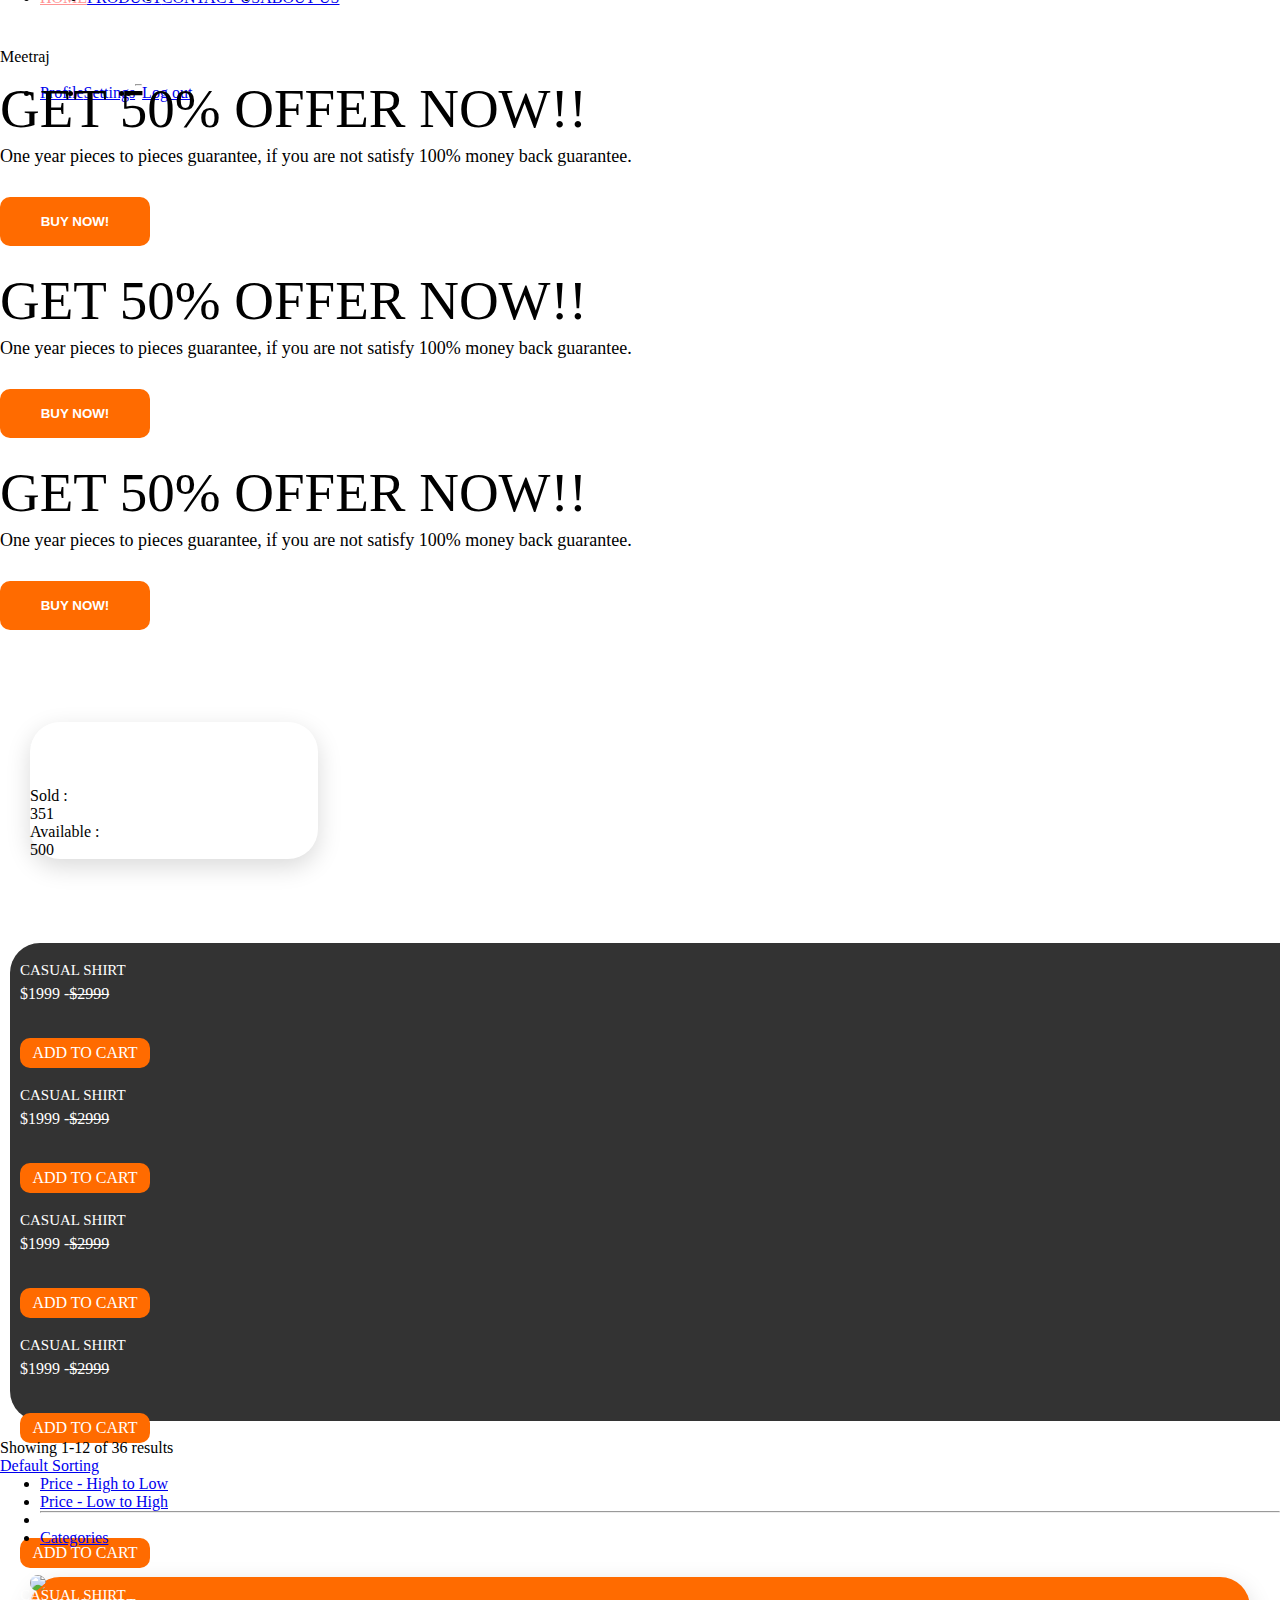
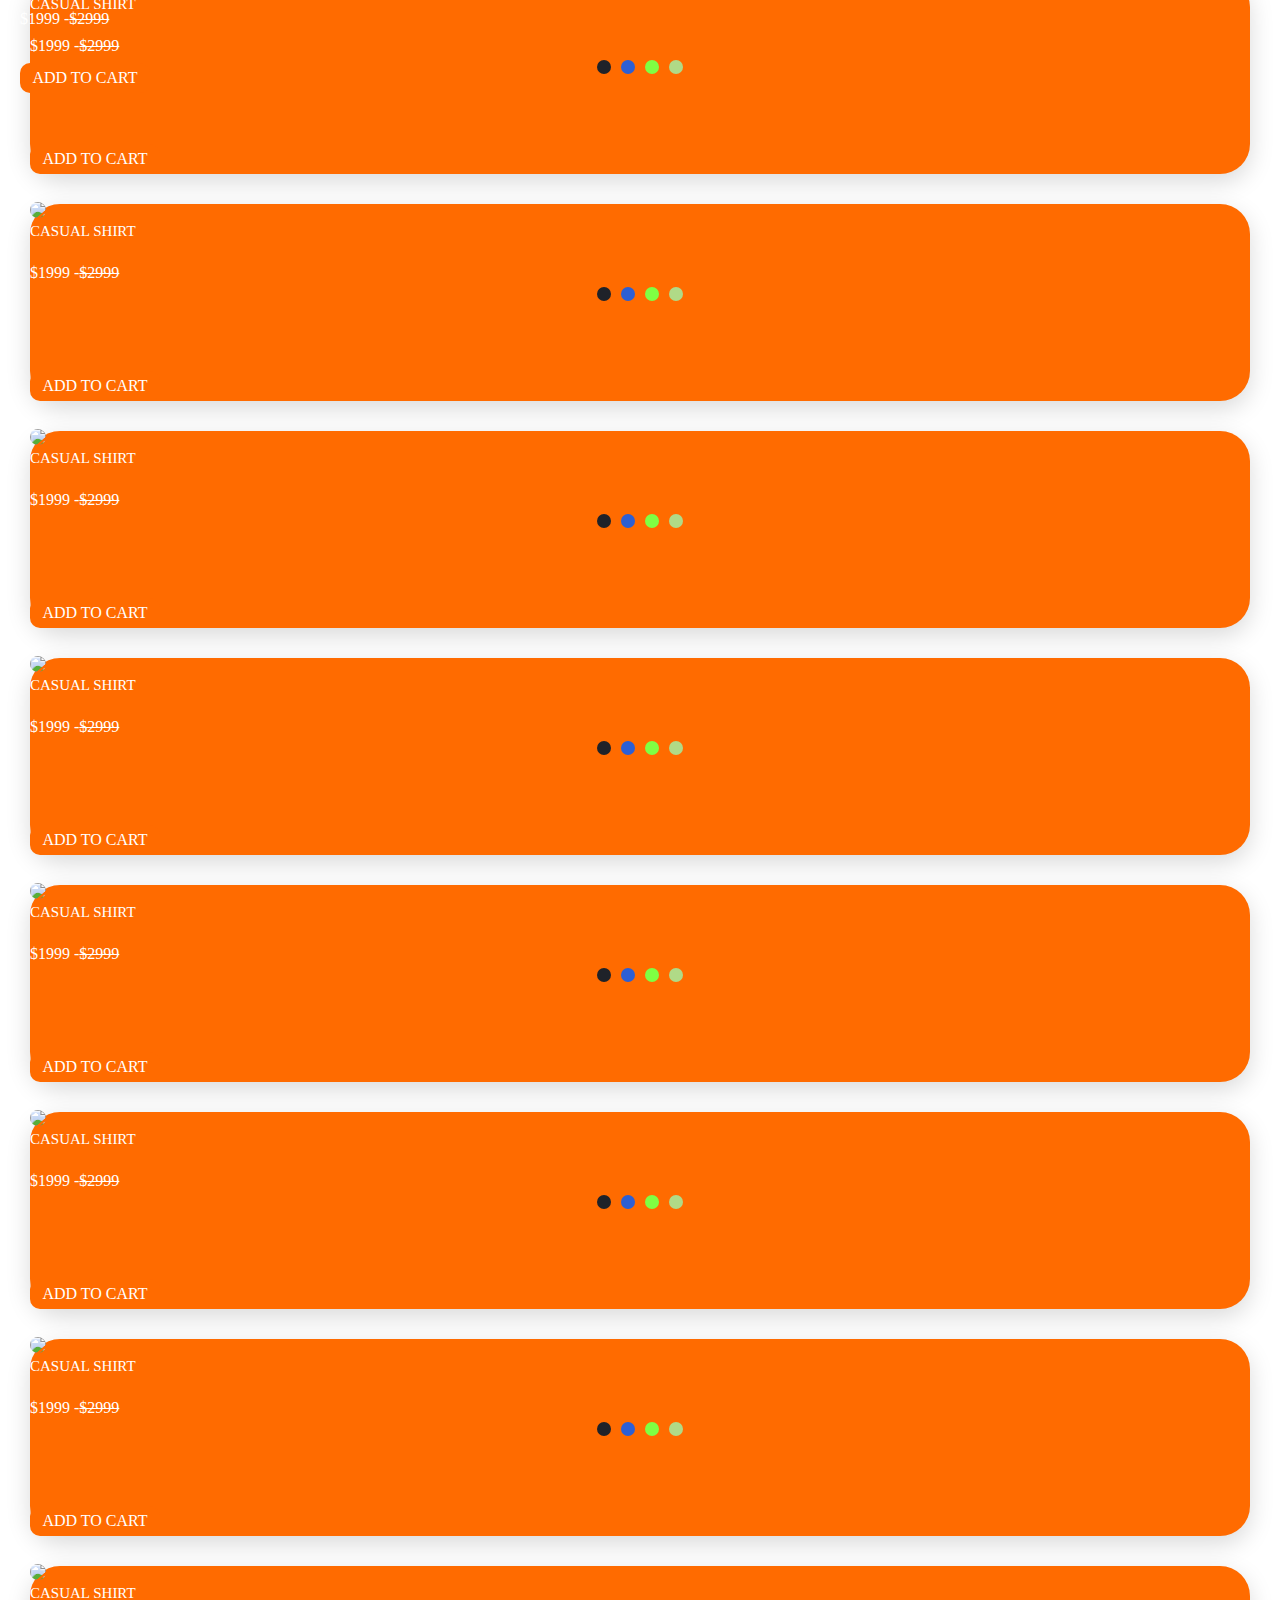
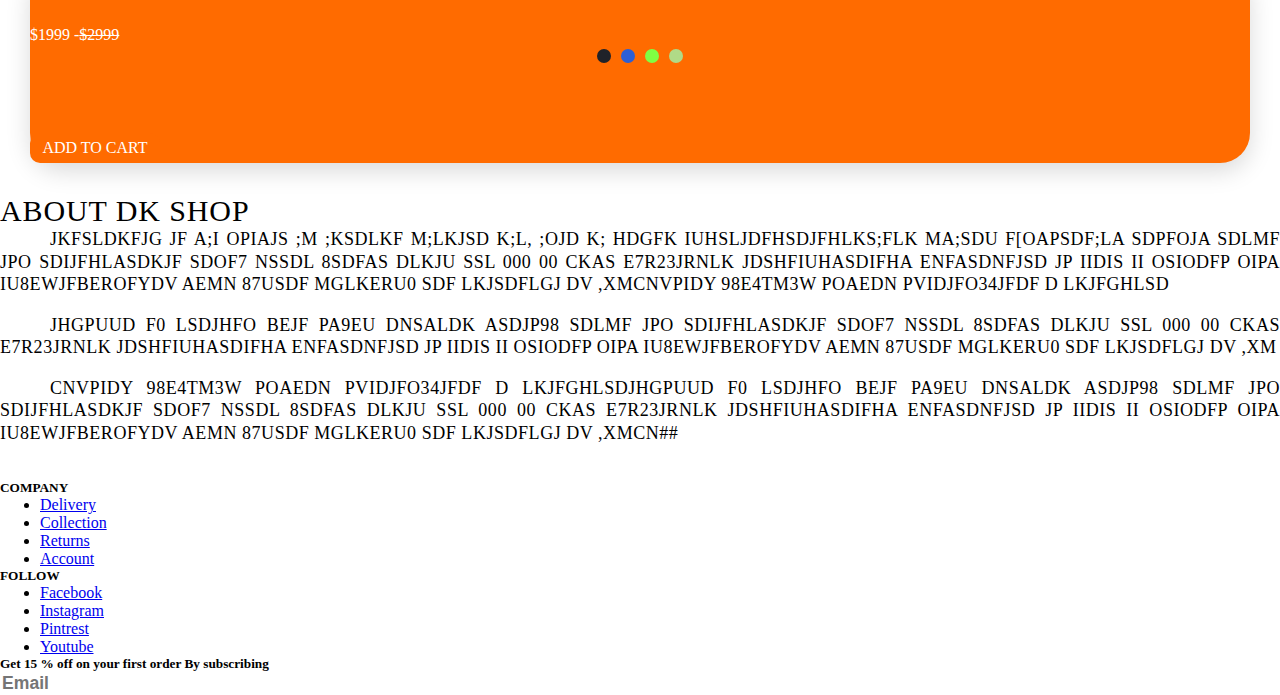
==== index.html @ bd164afa "figma-project-1" ====
<!DOCTYPE html>
<html lang="en">

<head>
    <meta charset="UTF-8">
    <meta http-equiv="X-UA-Compatible" content="IE=edge">
    <meta name="viewport" content="width=W, initial-scale=1.0">
    <title>Welcome</title>
    <link rel="stylesheet" href="style.css" />
    <link href="https://cdn.jsdelivr.net/npm/bootstrap@5.2.0-beta1/dist/css/bootstrap.min.css" rel="stylesheet"
        integrity="sha384-0evHe/X+R7YkIZDRvuzKMRqM+OrBnVFBL6DOitfPri4tjfHxaWutUpFmBp4vmVor" crossorigin="anonymous">
</head>

<body>

    <div class="p-1">
        <div class="container">
            <nav class="navbar navbar-expand-lg m-5 bg-transparent">
                <div class="container-fluid">
                    <button class="navbar-toggler" type="button" data-bs-toggle="collapse"
                        data-bs-target="#navbarTogglerDemo03" aria-controls="navbarTogglerDemo03" aria-expanded="false"
                        aria-label="Toggle navigation">
                        <span class="navbar-toggler-icon"></span>
                    </button>

                    <div class="collapse navbar-collapse" id="navbarTogglerDemo03">
                        <ul class="navbar-nav me-auto mb-2 mb-lg-0">
                            <li class="nav-item active">
                                <a class="nav-link active" aria-current="page" href="#">HOME</a>
                            </li>
                            <li class="nav-item">
                                <a class="nav-link" href="#">PRODUCT</a>
                            </li>
                            <li class="nav-item">
                                <a class="nav-link" href="#">CONTACT US</a>
                            </li>

                            <li class="nav-item">
                                <a class="nav-link" href="#">ABOUT US</a>
                            </li>
                        </ul>
                    </div>
                    <a class="navbar-brand me-5" href="#">
                        <img src="/2/img/logo.svg" class="img-fluid" alt="">
                    </a>
                    <div class="collapse navbar-collapse ms-5 me-5" id="navbarTogglerDemo03">
                        <form class="d-flex form-control bg-transparent border-0" role="search">
                            <div class="d-flex bg-white search-form">
                                <img src="/2/img/search_small.svg" class="d-flex img-fluid ms-2 mt-2" alt="">
                                <input class="border-0 " type="search" aria-label="Search">
                                <img src="/2/img/|.svg" class="d-flex" alt="">
                                <img src="/2/img/shopping-bag.svg" class="d-flex ms-2 img-fluid" alt="">
                                <img src="/2/img/cart_badge.svg" class="d-flex mb-3 img-fluid" alt="">
                            </div>
                        </form>
                    </div>

                    <div class="user_profile ms-5 me-5 d-flex">
                        Meetraj
                        <li class="nav-item dropdown d-flex">
                            <img src="/2/img/profile_icon.svg" class="nav-link dropdown-toggle ms-3 img-fluid" href="#"
                                id="navbarDropdown" role="button" data-bs-toggle="dropdown" aria-expanded="false"
                                alt="">
                            <ul class="dropdown-menu" aria-labelledby="navbarDropdown">
                                <li><a class="dropdown-item bg-transparent " href="#">Profile</a></li>
                                <li><a class="dropdown-item bg-transparent" href="#">Settings</a></li>
                                <li>
                                    <hr class="dropdown-divider ">
                                </li>
                                <li><a class="dropdown-item bg-transparent" href="#">Log out</a></li>
                            </ul>
                        </li>

                    </div>
                </div>
            </nav>

            <div class="row mb-2 m-5">
                <div id="carouselExampleControls" class="carousel slide" data-ride="carousel">
                    <div class="carousel-inner">
                        <div class="carousel-item active">

                            <div class="row mb-2 m-5">
                                <div class="col-md-6 mt-5">
                                    <div class="row g-0  overflow-hidden flex-md-row mb-4 h-md-250 position-relative">
                                        <div class="col p-4 d-flex flex-column position-static">
                                            <h1 class="mb-0 hero-h1">Get 50% Offer Now!!</h1>
                                            <p class="hero-p">One year pieces to pieces guarantee, if you are not
                                                satisfy
                                                100%
                                                money back
                                                guarantee.</p>
                                            <button class="btnBN">
                                                BUY NOW!
                                            </button>
                                        </div>
                                    </div>
                                </div>
                                <div class="col-md-6 ">
                                    <div class="row g-0 overflow-hidden flex-md-row mb-4 h-md-250 position-relative">
                                        <div class="col p-4 d-flex flex-column position-static">
                                            <div class="hero-image">
                                                <img src="/2/img/PngItem_1.svg" class="img-fluid" alt="">
                                            </div>
                                        </div>
                                    </div>
                                </div>
                            </div>
                        </div>
                        <div class="carousel-item">
                            <div class="row mb-2 m-5">
                                <div class="col-md-6 mt-5">
                                    <div class="row g-0  overflow-hidden flex-md-row mb-4 h-md-250 position-relative">
                                        <div class="col p-4 d-flex flex-column position-static">
                                            <h1 class="mb-0 hero-h1">Get 50% Offer Now!!</h1>
                                            <p class="hero-p">One year pieces to pieces guarantee, if you are not
                                                satisfy
                                                100%
                                                money back
                                                guarantee.</p>
                                            <button class="btnBN">
                                                BUY NOW!
                                            </button>
                                        </div>
                                    </div>
                                </div>
                                <div class="col-md-6 ">
                                    <div class="row g-0 overflow-hidden flex-md-row mb-4 h-md-250 position-relative">
                                        <div class="col p-4 d-flex flex-column position-static">
                                            <div class="hero-image">
                                                <img src="/2/img/PngItem_1.svg" class="img-fluid" alt="">
                                            </div>
                                        </div>
                                    </div>
                                </div>
                            </div>
                        </div>
                        <div class="carousel-item">
                            <div class="row mb-2 m-5">
                                <div class="col-md-6 mt-5">
                                    <div class="row g-0  overflow-hidden flex-md-row mb-4 h-md-250 position-relative">
                                        <div class="col p-4 d-flex flex-column position-static">
                                            <h1 class="mb-0 hero-h1">Get 50% Offer Now!!</h1>
                                            <p class="hero-p">One year pieces to pieces guarantee, if you are not
                                                satisfy
                                                100%
                                                money back
                                                guarantee.</p>
                                            <button class="btnBN">
                                                BUY NOW!
                                            </button>
                                        </div>
                                    </div>
                                </div>
                                <div class="col-md-6 ">
                                    <div class="row g-0 overflow-hidden flex-md-row mb-4 h-md-250 position-relative">
                                        <div class="col p-4 d-flex flex-column position-static">
                                            <div class="hero-image">
                                                <img src="/2/img/PngItem_1.svg" class="img-fluid" alt="">
                                            </div>
                                        </div>
                                    </div>
                                </div>
                            </div>
                        </div>
                    </div>
                    <a class="carousel-control-prev" href="#carouselExampleControls" role="button" data-slide="prev">
                        <div class="hero-image carousel-control-prev">
                            <img src="/2/img/<.svg" alt="">
                        </div>
                    </a>
                    <a class="carousel-control-next" href="#carouselExampleControls" role="button" data-slide="next">
                        <div class="hero-image carousel-control-next">
                            <img src="/2/img/>.jpg" alt="">
                        </div>
                    </a>
                </div>
            </div>
        </div>

    </div>
    <div class="p-2">
        <div class="container">

            <div class="row mb-2 m-5">

                <div class="col-md-4 mt-5">
                    <div class="card border-0 rounded-5 sales-box" style="width: 18rem;">
                        <img src="/2/img/mask.png" class="card-img-top" alt="">
                        <div class="card-body  d-flex flex-column position-static d-flex align-items-center ">
                            <h6 class="mb-0 cs-h6 mt-2 text-black">MASKS</h6>
                            <p class="cs-p text-black">$1999 - <s> $2999</s></p>
                            <div class=" d-flex">
                                <p class="text-muted">Sold : </p>
                                <p class=" me-3">351</p>
                                <p class="text-muted ms-5">Available : </p>
                                <p>500</p>
                            </div>
                            <div class="progress w-100 ">
                                <div class="progress-bar w-75" role="progressbar" aria-valuenow="351" aria-valuemin="0"
                                    aria-valuemax="500" style="width:10%; background-color:#FF6B00 !important;"></div>
                            </div>
                        </div>
                    </div>
                </div>

                <div class="col-md-8 mt-5">
                    <div id="carouselExampleControls2" class="carousel slide" data-ride="carousel">

                        <div class="row mb-2">
                            <div class="col-md-10 col-sm-3">
                                <img src="/2/img/featured.svg" class="img-fluid mt-3" alt="">
                            </div>
                            <div class="col-md-1 col-sm-1">
                                <a href="#carouselExampleControls2" role="button" data-slide="prev">
                                    <img src="/2/img/<1.svg" alt="">
                                </a>
                            </div>
                            <div class="col-md-1 col-sm-1">
                                <a href="#carouselExampleControls2" role="button" data-slide="next">
                                    <img src="/2/img/>1.svg" alt="">
                                </a>
                            </div>
                        </div>
                        <div class="carousel-inner carousel-2">
                            <div class="carousel-item">
                                <div class="row mb-2 ms-1">
                                    <div class="col-md-4">
                                        <div
                                            class="row g-0  overflow-hidden flex-md-row mb-4 h-md-250 position-relative">
                                            <div
                                                class="col p-4 d-flex flex-column position-static d-flex align-items-center">
                                                <div>
                                                    <img src="/2/img/cs-1.png" class="img-fluid" alt="">

                                                </div>
                                                <i class="far fa-heart"></i>
                                                <h6 class="mb-0 cs-h6 mt-2">Casual Shirt</h6>
                                                <p class="cs-p d-flex">$1999 - <s> $2999</s></p>
                                                <button class="btnAddToCart m-0">
                                                    ADD TO CART
                                                </button>
                                            </div>
                                        </div>
                                    </div>
                                    <div class="col-md-4">
                                        <div
                                            class="row g-0  overflow-hidden flex-md-row mb-4 h-md-250 position-relative">
                                            <div
                                                class="col p-4 d-flex flex-column position-static d-flex align-items-center">
                                                <img src="/2/img/cs-2.png" class="img-fluid" alt="">
                                                <h6 class="mb-0 cs-h6 mt-2">Casual Shirt</h6>
                                                <p class="cs-p d-flex">$1999 - <s> $2999</s></p>
                                                <button class="btnAddToCart m-0">
                                                    ADD TO CART
                                                </button>
                                            </div>
                                        </div>
                                    </div>
                                    <div class="col-md-4">
                                        <div
                                            class="row g-0  overflow-hidden flex-md-row mb-4 h-md-250 position-relative">
                                            <div
                                                class="col p-4 d-flex flex-column position-static d-flex align-items-center">
                                                <img src="/2/img/cs-3.png" class="img-fluid" alt="">
                                                <h6 class="mb-0 cs-h6 mt-2">Casual Shirt</h6>
                                                <p class="cs-p d-flex">$1999 - <s> $2999</s></p>
                                                <button class="btnAddToCart m-0">
                                                    ADD TO CART
                                                </button>
                                            </div>
                                        </div>
                                    </div>
                                </div>
                            </div>
                            <div class="carousel-item active">
                                <div class="row mb-2 ms-1">
                                    <div class="col-md-4">
                                        <div
                                            class="row g-0  overflow-hidden flex-md-row mb-4 h-md-250 position-relative">
                                            <div
                                                class="col p-4 d-flex flex-column position-static d-flex align-items-center">
                                                <img src="/2/img/cs-1.png" class="img-fluid" alt="">
                                                <h6 class="mb-0 cs-h6 mt-2">Casual Shirt</h6>
                                                <p class="cs-p d-flex">$1999 - <s> $2999</s></p>
                                                <button class="btnAddToCart m-0">
                                                    ADD TO CART
                                                </button>
                                            </div>
                                        </div>
                                    </div>
                                    <div class="col-md-4">
                                        <div
                                            class="row g-0  overflow-hidden flex-md-row mb-4 h-md-250 position-relative">
                                            <div
                                                class="col p-4 d-flex flex-column position-static d-flex align-items-center">
                                                <img src="/2/img/cs-2.png" class="img-fluid" alt="">
                                                <h6 class="mb-0 cs-h6 mt-2">Casual Shirt</h6>
                                                <p class="cs-p d-flex">$1999 - <s> $2999</s></p>
                                                <button class="btnAddToCart m-0">
                                                    ADD TO CART
                                                </button>
                                            </div>
                                        </div>
                                    </div>
                                    <div class="col-md-4">
                                        <div
                                            class="row g-0  overflow-hidden flex-md-row mb-4 h-md-250 position-relative">
                                            <div
                                                class="col p-4 d-flex flex-column position-static d-flex align-items-center">
                                                <img src="/2/img/cs-3.png" class="img-fluid" alt="">
                                                <h6 class="mb-0 cs-h6 mt-2">Casual Shirt</h6>
                                                <p class="cs-p d-flex">$1999 - <s> $2999</s></p>
                                                <button class="btnAddToCart m-0">
                                                    ADD TO CART
                                                </button>
                                            </div>
                                        </div>
                                    </div>
                                </div>
                            </div>
                        </div>
                    </div>
                </div>
            </div>
        </div>

    </div>
    <div class="p-3">
        <div class="container">
            <div class="row mb-2 ">
                <div class="col-md-6 mt-5 d-flex justify-content-end">
                    <img src="/2/img/Shop.svg" class="img-fluid" alt="">
                </div>
                <div class="col-md-3 mt-5 d-flex justify-content-end">
                    Showing 1-12 of 36 results
                </div>
                <div class="col-md-3 mt-5 d-flex justify-content-end">
                    <li class="nav-item dropdown d-flex">
                        <a class="nav-link dropdown-toggle ms-3" href="#" id="navbarDropdown" role="button"
                            data-bs-toggle="dropdown" aria-expanded="false">Default Sorting</a>
                        <ul class="dropdown-menu" aria-labelledby="navbarDropdown">
                            <li><a class="dropdown-item bg-transparent " href="#">Price - High to Low</a></li>
                            <li><a class="dropdown-item bg-transparent" href="#">Price - Low to High</a></li>
                            <li>
                                <hr class="dropdown-divider ">
                            </li>
                            <li><a class="dropdown-item bg-transparent" href="#">Categories</a></li>
                        </ul>
                    </li>
                </div>
            </div>

            <div class="row row-cols-1 row-cols-md-4 g-4">
                <div class="col mt-5">
                    <div class="card h-100 d-flex align-items-baseline c-box mt-5 rounded-5 h-75 "
                        style=" height: 90% !important;">
                        <img src="/2/img/cs-4.png" class="img-fluid "
                            style=" position: relative; margin-top: -40px; border-radius: 30px;">
                        <div class="d-flex">
                            <h6 class="mb-0 cs-h6 mt-2 text-dark ms-2 me-5">Casual Shirt</h6>
                            <img class="img-fluid ms-5" src="/2/img/like.svg" alt="">
                        </div>
                        <p class="cs-p d-flex text-dark ms-2">$1999 - <s> $2999</s></p>
                        <div class="shirt-colors ms-1">
                            <span class="black active" data-color="#7ed6df"
                                data-pic="url(https://i.imgur.com/oRpXTOq.png)"></span>
                            <span class="blue" data-color="#badc58"
                                data-pic="url(https://i.imgur.com/iyx4e9c.png)"></span>
                            <span class="green" data-color="#f9ca24"
                                data-pic="url(https://i.imgur.com/kzsklN4.png)"></span>
                            <span class="ogreen" data-color="#ff7979"
                                data-pic="url(https://i.imgur.com/iVJjW92.png)"></span>
                        </div>
                        <button class="btnAddToCart ms-5 bg-black">
                            ADD TO CART
                        </button>
                    </div>
                </div>
                <div class="col mt-5">
                    <div class="card h-100 d-flex align-items-baseline c-box mt-5 rounded-5 h-75"
                        style=" height: 90% !important;">
                        <img src="/2/img/cs-4.png" class="img-fluid "
                            style=" position: relative; margin-top: -40px; border-radius: 30px;">
                        <div class="d-flex">
                            <h6 class="mb-0 cs-h6 mt-2 text-dark ms-2 me-5">Casual Shirt</h6>
                            <img class="img-fluid ms-5" src="/2/img/like.svg" alt="">
                        </div>
                        <p class="cs-p d-flex text-dark ms-2">$1999 - <s> $2999</s></p>
                        <div class="shirt-colors ms-1">
                            <span class="black active" data-color="#7ed6df"
                                data-pic="url(https://i.imgur.com/oRpXTOq.png)"></span>
                            <span class="blue" data-color="#badc58"
                                data-pic="url(https://i.imgur.com/iyx4e9c.png)"></span>
                            <span class="green" data-color="#f9ca24"
                                data-pic="url(https://i.imgur.com/kzsklN4.png)"></span>
                            <span class="ogreen" data-color="#ff7979"
                                data-pic="url(https://i.imgur.com/iVJjW92.png)"></span>
                        </div>
                        <button class="btnAddToCart ms-5 bg-black">
                            ADD TO CART
                        </button>

                    </div>
                </div>
                <div class="col mt-5">
                    <div class="card h-100 d-flex align-items-baseline c-box mt-5 rounded-5 h-75"
                        style=" height: 90% !important;">
                        <img src="/2/img/cs-4.png" class="img-fluid "
                            style=" position: relative; margin-top: -40px; border-radius: 30px;">
                        <div class="d-flex">
                            <h6 class="mb-0 cs-h6 mt-2 text-dark ms-2 me-5">Casual Shirt</h6>
                            <img class="img-fluid ms-5" src="/2/img/like.svg" alt="">
                        </div>
                        <p class="cs-p d-flex text-dark ms-2">$1999 - <s> $2999</s></p>
                        <div class="shirt-colors ms-1">
                            <span class="black active" data-color="#7ed6df"
                                data-pic="url(https://i.imgur.com/oRpXTOq.png)"></span>
                            <span class="blue" data-color="#badc58"
                                data-pic="url(https://i.imgur.com/iyx4e9c.png)"></span>
                            <span class="green" data-color="#f9ca24"
                                data-pic="url(https://i.imgur.com/kzsklN4.png)"></span>
                            <span class="ogreen" data-color="#ff7979"
                                data-pic="url(https://i.imgur.com/iVJjW92.png)"></span>
                        </div>
                        <button class="btnAddToCart ms-5 bg-black">
                            ADD TO CART
                        </button>

                    </div>
                </div>
                <div class="col mt-5">
                    <div class="card h-100 d-flex align-items-baseline c-box mt-5 rounded-5 h-75"
                        style=" height: 90% !important;">
                        <img src="/2/img/cs-4.png" class="img-fluid "
                            style=" position: relative; margin-top: -40px; border-radius: 30px;">
                        <div class="d-flex">
                            <h6 class="mb-0 cs-h6 mt-2 text-dark ms-2 me-5">Casual Shirt</h6>
                            <img class="img-fluid ms-5" src="/2/img/like.svg" alt="">
                        </div>
                        <p class="cs-p d-flex text-dark ms-2">$1999 - <s> $2999</s></p>
                        <div class="shirt-colors ms-1">
                            <span class="black active" data-color="#7ed6df"
                                data-pic="url(https://i.imgur.com/oRpXTOq.png)"></span>
                            <span class="blue" data-color="#badc58"
                                data-pic="url(https://i.imgur.com/iyx4e9c.png)"></span>
                            <span class="green" data-color="#f9ca24"
                                data-pic="url(https://i.imgur.com/kzsklN4.png)"></span>
                            <span class="ogreen" data-color="#ff7979"
                                data-pic="url(https://i.imgur.com/iVJjW92.png)"></span>
                        </div>
                        <button class="btnAddToCart ms-5 bg-black">
                            ADD TO CART
                        </button>

                    </div>
                </div>
                <div class="col mt-5">
                    <div class="card h-100 d-flex align-items-baseline c-box mt-5 rounded-5 h-75"
                        style=" height: 90% !important;">
                        <img src="/2/img/cs-4.png" class="img-fluid "
                            style=" position: relative; margin-top: -40px; border-radius: 30px;">
                        <div class="d-flex">
                            <h6 class="mb-0 cs-h6 mt-2 text-dark ms-2 me-5">Casual Shirt</h6>
                            <img class="img-fluid ms-5" src="/2/img/like.svg" alt="">
                        </div>
                        <p class="cs-p d-flex text-dark ms-2">$1999 - <s> $2999</s></p>
                        <div class="shirt-colors ms-1">
                            <span class="black active" data-color="#7ed6df"
                                data-pic="url(https://i.imgur.com/oRpXTOq.png)"></span>
                            <span class="blue" data-color="#badc58"
                                data-pic="url(https://i.imgur.com/iyx4e9c.png)"></span>
                            <span class="green" data-color="#f9ca24"
                                data-pic="url(https://i.imgur.com/kzsklN4.png)"></span>
                            <span class="ogreen" data-color="#ff7979"
                                data-pic="url(https://i.imgur.com/iVJjW92.png)"></span>
                        </div>
                        <button class="btnAddToCart ms-5 bg-black">
                            ADD TO CART
                        </button>

                    </div>
                </div>
                <div class="col mt-5">
                    <div class="card h-100 d-flex align-items-baseline c-box mt-5 rounded-5 h-75"
                        style=" height: 90% !important;">
                        <img src="/2/img/cs-4.png" class="img-fluid "
                            style=" position: relative; margin-top: -40px; border-radius: 30px;">
                        <div class="d-flex">
                            <h6 class="mb-0 cs-h6 mt-2 text-dark ms-2 me-5">Casual Shirt</h6>
                            <img class="img-fluid ms-5" src="/2/img/like.svg" alt="">
                        </div>
                        <p class="cs-p d-flex text-dark ms-2">$1999 - <s> $2999</s></p>
                        <div class="shirt-colors ms-1">
                            <span class="black active" data-color="#7ed6df"
                                data-pic="url(https://i.imgur.com/oRpXTOq.png)"></span>
                            <span class="blue" data-color="#badc58"
                                data-pic="url(https://i.imgur.com/iyx4e9c.png)"></span>
                            <span class="green" data-color="#f9ca24"
                                data-pic="url(https://i.imgur.com/kzsklN4.png)"></span>
                            <span class="ogreen" data-color="#ff7979"
                                data-pic="url(https://i.imgur.com/iVJjW92.png)"></span>
                        </div>
                        <button class="btnAddToCart ms-5 bg-black">
                            ADD TO CART
                        </button>

                    </div>
                </div>
                <div class="col mt-5">
                    <div class="card h-100 d-flex align-items-baseline c-box mt-5 rounded-5 h-75"
                        style=" height: 90% !important;">
                        <img src="/2/img/cs-4.png" class="img-fluid "
                            style=" position: relative; margin-top: -40px; border-radius: 30px;">
                        <div class="d-flex">
                            <h6 class="mb-0 cs-h6 mt-2 text-dark ms-2 me-5">Casual Shirt</h6>
                            <img class="img-fluid ms-5" src="/2/img/like.svg" alt="">
                        </div>
                        <p class="cs-p d-flex text-dark ms-2">$1999 - <s> $2999</s></p>
                        <div class="shirt-colors ms-1">
                            <span class="black active" data-color="#7ed6df"
                                data-pic="url(https://i.imgur.com/oRpXTOq.png)"></span>
                            <span class="blue" data-color="#badc58"
                                data-pic="url(https://i.imgur.com/iyx4e9c.png)"></span>
                            <span class="green" data-color="#f9ca24"
                                data-pic="url(https://i.imgur.com/kzsklN4.png)"></span>
                            <span class="ogreen" data-color="#ff7979"
                                data-pic="url(https://i.imgur.com/iVJjW92.png)"></span>
                        </div>
                        <button class="btnAddToCart ms-5 bg-black">
                            ADD TO CART
                        </button>

                    </div>
                </div>
                <div class="col mt-5">
                    <div class="card h-100 d-flex align-items-baseline c-box mt-5 rounded-5 h-75"
                        style=" height: 90% !important;">
                        <img src="/2/img/cs-4.png" class="img-fluid "
                            style=" position: relative; margin-top: -40px; border-radius: 30px;">
                        <div class="d-flex">
                            <h6 class="mb-0 cs-h6 mt-2 text-dark ms-2 me-5">Casual Shirt</h6>
                            <img class="img-fluid ms-5" src="/2/img/like.svg" alt="">
                        </div>
                        <p class="cs-p d-flex text-dark ms-2">$1999 - <s> $2999</s></p>
                        <div class="shirt-colors ms-1">
                            <span class="black active" data-color="#7ed6df"
                                data-pic="url(https://i.imgur.com/oRpXTOq.png)"></span>
                            <span class="blue" data-color="#badc58"
                                data-pic="url(https://i.imgur.com/iyx4e9c.png)"></span>
                            <span class="green" data-color="#f9ca24"
                                data-pic="url(https://i.imgur.com/kzsklN4.png)"></span>
                            <span class="ogreen" data-color="#ff7979"
                                data-pic="url(https://i.imgur.com/iVJjW92.png)"></span>
                        </div>
                        <button class="btnAddToCart ms-5 bg-black">
                            ADD TO CART
                        </button>

                    </div>
                </div>
            </div>
        </div>



    </div>
    <div class="p-4">

        <div class="container">
            <div class="row mb-2 m-5">
                <div class="row mb-2 m-5">
                    <div class="col-md-6 mt-5">
                        <div class="row g-0  overflow-hidden flex-md-row mb-4 h-md-250 position-relative">
                            <div class="col p-4 d-flex flex-column position-static">
                                <h2 class="mb-0 p4-h2">About DK Shop</h2>
                                <p class="p4-p">jkfsldkfjg jf a;i opiajs ;m ;ksdlkf m;lkjsd k;l, ;ojd k; hdgfk
                                    iuhsljdfhsdjfhlks;flk ma;sdu f[oapsdf;la sdpfoja sdlmf jpo sdijfhlasdkjf sdof7 nssdl
                                    8sdfas dlkju ssl 000 00 ckas e7r23jrnlk jdshfiuhasdifha enfasdnfjsd jp iidis ii
                                    osiodfp oipa iu8ewjfberofydv aemn 87usdf mglkeru0 sdf lkjsdflgj dv ,xmcnvpidy
                                    98e4tm3w poaedn pvidjfo34jfdf d lkjfghlsd
                                </p>
                                </br>
                                <p class="p4-p">
                                    jhgpuud f0 lsdjhfo bejf pa9eu dnsaldk asdjp98 sdlmf jpo sdijfhlasdkjf sdof7 nssdl
                                    8sdfas dlkju ssl 000 00 ckas e7r23jrnlk jdshfiuhasdifha enfasdnfjsd jp iidis ii
                                    osiodfp oipa iu8ewjfberofydv aemn 87usdf mglkeru0 sdf lkjsdflgj dv ,xm
                                </p>
                                </br>
                                <p class="p4-p">
                                    cnvpidy 98e4tm3w poaedn pvidjfo34jfdf d lkjfghlsdjhgpuud f0 lsdjhfo bejf pa9eu
                                    dnsaldk asdjp98 sdlmf jpo sdijfhlasdkjf sdof7 nssdl 8sdfas dlkju ssl 000 00 ckas
                                    e7r23jrnlk jdshfiuhasdifha enfasdnfjsd jp iidis ii osiodfp oipa iu8ewjfberofydv aemn
                                    87usdf mglkeru0 sdf lkjsdflgj dv ,xmcn##
                                </p>
                            </div>
                        </div>
                    </div>
                    <div class="col-md-6 ">
                        <div class="row g-0 overflow-hidden flex-md-row mb-4 h-md-250 position-relative">
                            <div class="col p-4 d-flex flex-column position-static">
                                <div class="hero-image">
                                    <img src="/2/img/DK.svg" class="img-fluid" alt="">
                                </div>
                            </div>
                        </div>
                    </div>
                </div>

            </div>

            <div class="container">
                <footer class="row row-cols-1 row-cols-sm-2 row-cols-md-5 py-5 my-5 border-top border-dark">
                    <div class="col-md-4 mb-5">
                        <a href="/" class="d-flex align-items-center mb-3 link-dark text-decoration-none">
                            <a class="navbar-brand me-5" href="#">
                                <img src="/2/img/logo.svg" class="img-fluid" alt="">
                            </a>
                        </a>
                    </div>

                    <div class="col-md-2 mb-2 mt-4 ">
                        <h5>COMPANY</h5>
                        <ul class="nav flex-column">
                            <li class="nav-item mb-2"><a href="#" class="nav-link p-0 text-muted">Delivery</a></li>
                            <li class="nav-item mb-2"><a href="#" class="nav-link p-0 text-muted">Collection</a></li>
                            <li class="nav-item mb-2"><a href="#" class="nav-link p-0 text-muted">Returns</a></li>
                            <li class="nav-item mb-2"><a href="#" class="nav-link p-0 text-muted">Account</a></li>
                        </ul>
                    </div>

                    <div class="col-md-2 mb-2 mt-4">
                        <h5>FOLLOW</h5>
                        <ul class="nav flex-column">
                            <li class="nav-item mb-2"><a href="#" class="nav-link p-0 text-muted">Facebook</a></li>
                            <li class="nav-item mb-2"><a href="#" class="nav-link p-0 text-muted">Instagram</a></li>
                            <li class="nav-item mb-2"><a href="#" class="nav-link p-0 text-muted">Pintrest</a></li>
                            <li class="nav-item mb-2"><a href="#" class="nav-link p-0 text-muted">Youtube</a></li>
                        </ul>
                    </div>


                    <div class="col-md-3 offset-md-1 mb-3 mt-3">
                        <form class=" form-control bg-transparent border-0 rounded-0" role="search">
                            <h5>Get 15 % off on your first order
                                By subscribing</h5>
                            <div class="d-flex bg-white search-form border-bottom rounded-0 mt-3">
                                <input class="border-bottom" type="email" placeholder="Email" aria-label="Email">
                                <img src="/2/img/enter.svg" class="d-flex ms-2 img-fluid" alt="">
                            </div>
                        </form>
                    </div>

                </footer>
            </div>

        </div>

    </div>
    <script src="main.js"></script>
    <script src="https://cdn.jsdelivr.net/npm/bootstrap@5.2.0-beta1/dist/js/bootstrap.bundle.min.js"
        integrity="sha384-pprn3073KE6tl6bjs2QrFaJGz5/SUsLqktiwsUTF55Jfv3qYSDhgCecCxMW52nD2"
        crossorigin="anonymous"></script>

    <script src="https://code.jquery.com/jquery-3.2.1.slim.min.js"
        integrity="sha384-KJ3o2DKtIkvYIK3UENzmM7KCkRr/rE9/Qpg6aAZGJwFDMVNA/GpGFF93hXpG5KkN"
        crossorigin="anonymous"></script>
    <script src="https://cdnjs.cloudflare.com/ajax/libs/popper.js/1.12.9/umd/popper.min.js"
        integrity="sha384-ApNbgh9B+Y1QKtv3Rn7W3mgPxhU9K/ScQsAP7hUibX39j7fakFPskvXusvfa0b4Q"
        crossorigin="anonymous"></script>
    <script src="https://maxcdn.bootstrapcdn.com/bootstrap/4.0.0/js/bootstrap.min.js"
        integrity="sha384-JZR6Spejh4U02d8jOt6vLEHfe/JQGiRRSQQxSfFWpi1MquVdAyjUar5+76PVCmYl"
        crossorigin="anonymous"></script>


</body>

</html>
---- style.css ----
* {
    box-sizing: border-box;
    margin: 0;
}

.p-1 {
    width: auto;
    height: 692px;

    left: 0px;
    top: 0px;
    background-image: url("/2/img/image\ 1.svg");
}

nav {
    display: flex;
    align-items: center;
    justify-content: space-between;
    height: 72px;
}

nav ul {
    display: flex;
}

.navbar-nav li a:hover,
.navbar-nav>.active>a {

    color: #ff9393 !important;
    background-color: #fff 0% !important;
    background-image: none !important;
}

.nav-items li {
    list-style: none;

    font-family: 'Raleway';
    font-style: normal;
    font-weight: 400;
    font-size: 14px;
    line-height: 16px;
    text-transform: uppercase;

}

.wrapper {
    width: 1200px;
    margin: 0 auto;
}

header {
    margin-top: 80px;
    display: flex;
    align-items: center;
    justify-content: space-between;
}

.hero-h1 {
    width: 80%;

    font-family: 'Bebas';
    font-style: normal;
    font-weight: 400;
    font-size: 55px;
    line-height: 74px;
    text-decoration: solid;
    color: #000000;
    text-transform: uppercase;
}

.hero-p {
    width: 70%;

    font-family: 'Roboto';
    font-style: normal;
    font-weight: 400;
    font-size: 18px;
    line-height: 21px;

    color: #000000;
}

.cs-h6 {
    font-family: 'Numans';
    font-style: normal;
    font-weight: 400;
    font-size: 15px;
    line-height: 18px;
    /* identical to box height */
    display: flex;
    align-items: center;
    text-transform: uppercase;

    color: #FFFFFF;
}

.cs-p {
    font-family: 'OdorMeanChey';
    font-style: normal;
    font-weight: 400;
    font-size: 16px;
    line-height: 29px;
    display: flex;
    align-items: center;
    text-align: center;
    text-transform: uppercase;

    color: #FFFFFF;
}

.btnBN {
    width: 150px;
    background-color: #FF6B00;
    border: none;
    outline: none;
    height: 49px;
    border-radius: 10px;
    color: #fff;
    text-transform: uppercase;
    font-weight: 600;
    margin-top: 30px;
    cursor: pointer;
}

.btnBN:hover {
    background-color: #1e1010;
}

.btnAddToCart {
    width: 130px;
    background-color: #FF6B00;
    border: none;
    outline: none;
    height: 30px;

    border-radius: 10px;
    text-transform: uppercase;
    font-weight: 600;
    margin-top: 30px;
    cursor: pointer;

    font-family: 'Bebas';
    font-style: normal;
    font-weight: 400;
    font-size: 16px;


    color: #FFFFFF;
}

.btnAddToCart:hover {
    background-color: #ffaa75;
}

.search-form {

    width: 300px;
    background-color: #ffffff;

    border-radius: 60px;

}

.search-form input {
    background: none;
    outline: none;
    border: none;
    line-height: 1;
    font-weight: 600;
    font-size: 1.1rem;
    color: #333;
}

.carousel-2 {

    margin-left: 10px;
    padding-left: 10px;

    height: 478px;
    background-color: #333333;
    border-radius: 30px 0px 0px 30px;
}

.sales-box{
    margin: 30px;
    background: #FFFFFF;
box-shadow: 0px 8px 24px rgba(0, 0, 0, 0.15);
border-radius: 30px;
}

.c-box{

    margin: 30px;
    background: #FFFFFF;
box-shadow: 0px 8px 24px rgba(0, 0, 0, 0.15);
border-radius: 30px;

background-color: #FF6B00;
}

.c-box:hover{
        background-color: #FF6B00;
}



.shirt-colors{
    margin-bottom: 40px;
    display: flex;
    justify-content: center;
  }
  
  .shirt-colors span{
    width: 14px;
    height: 14px;
    margin: 0 5px;
    border-radius: 50%;
    cursor: pointer;
    position: relative;
  }
  .black{
    background: #1F2229;
  }
  .blue{
    background: #2D5FD4;
  }
  .green{
    background: #7FFF43;
  }
  .ogreen{
    background: #B0DA87;
  }

  .p4-h2{
    font-family: 'Belleza';
    font-style: normal;
    font-weight: 400;
    font-size: 30px;
    line-height: 35px;
    /* identical to box height */
    display: flex;
    align-items: center;
    letter-spacing: 0.03em;
    text-transform: uppercase;
    
    color: #000000;
    
  }
  .p4-p{
    font-family: 'Bellefair';
    font-style: normal;
    font-weight: 400;
    font-size: 18px;
    line-height: 125.2%;
    /* or 23px */
    text-align: justify;
    letter-spacing: 0.03em;
    text-indent: 50px;
    text-transform: uppercase;
    
    color: #000000;
    
  }
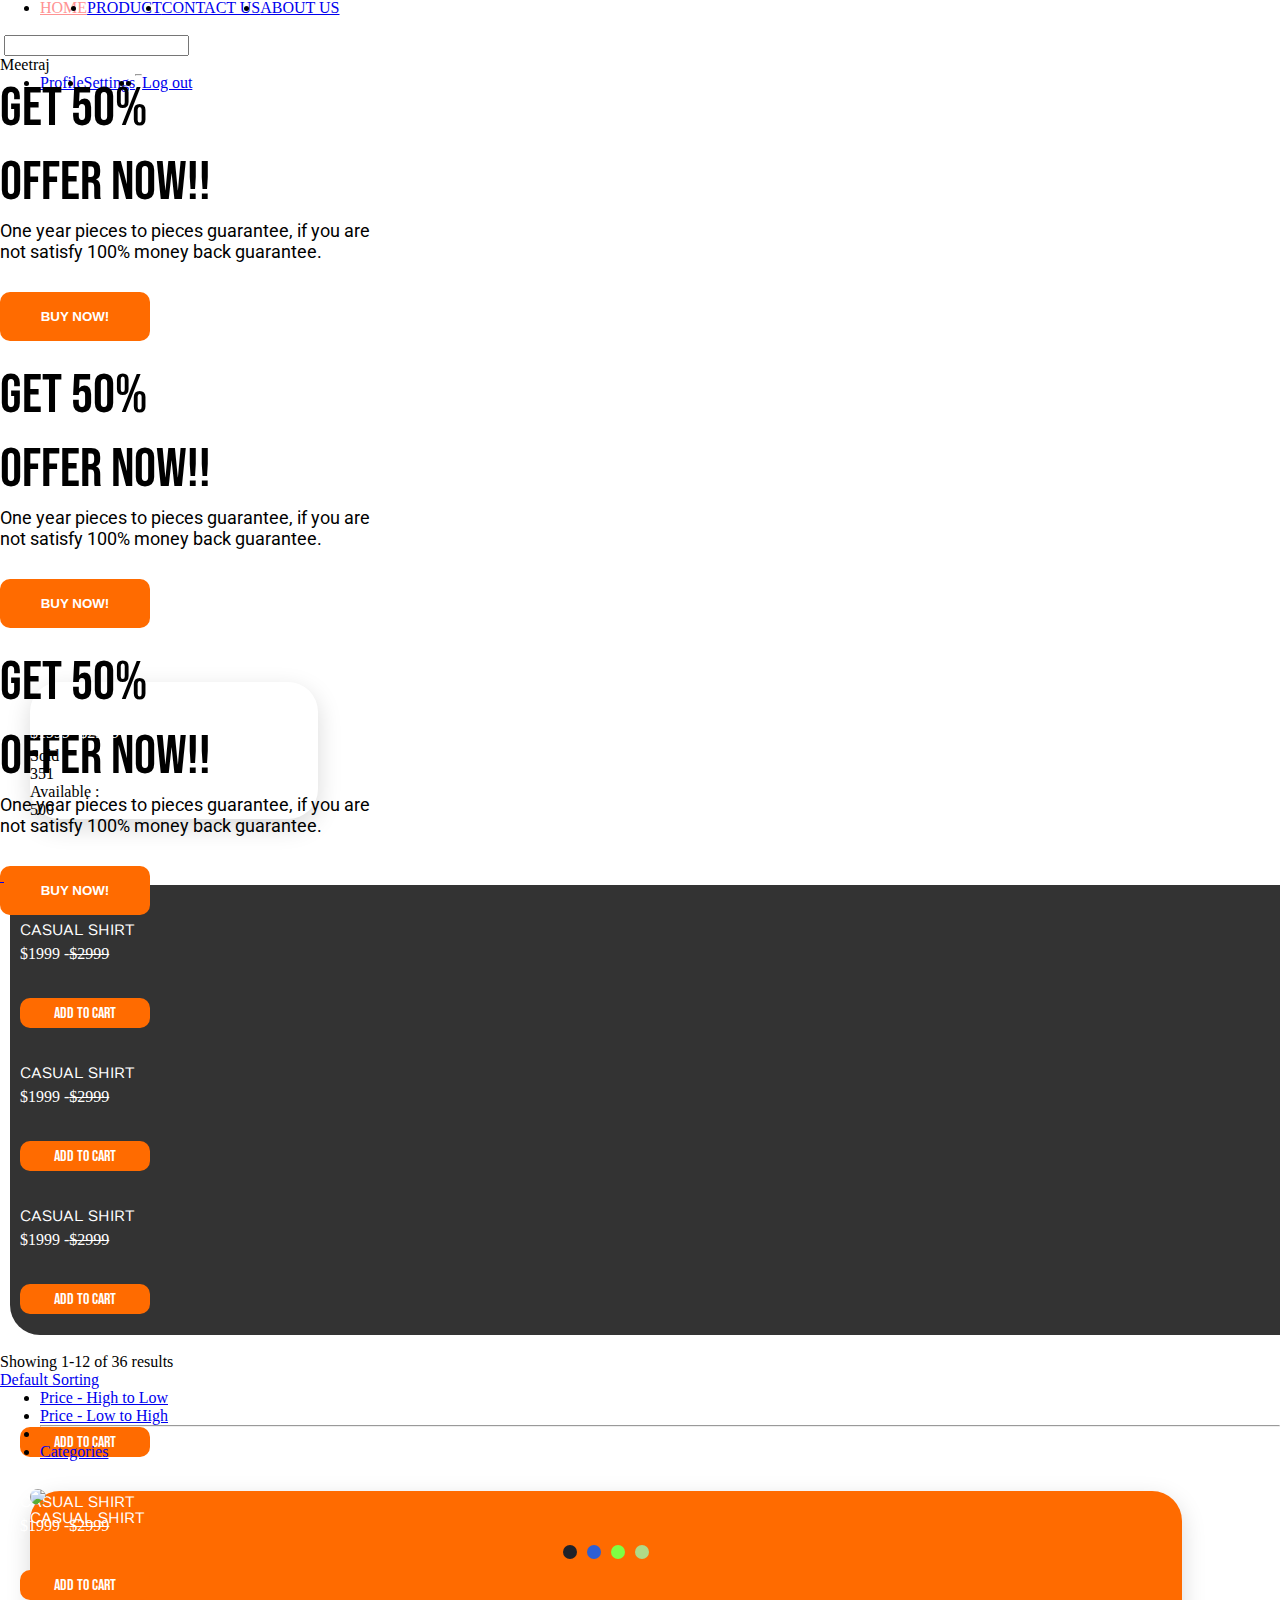
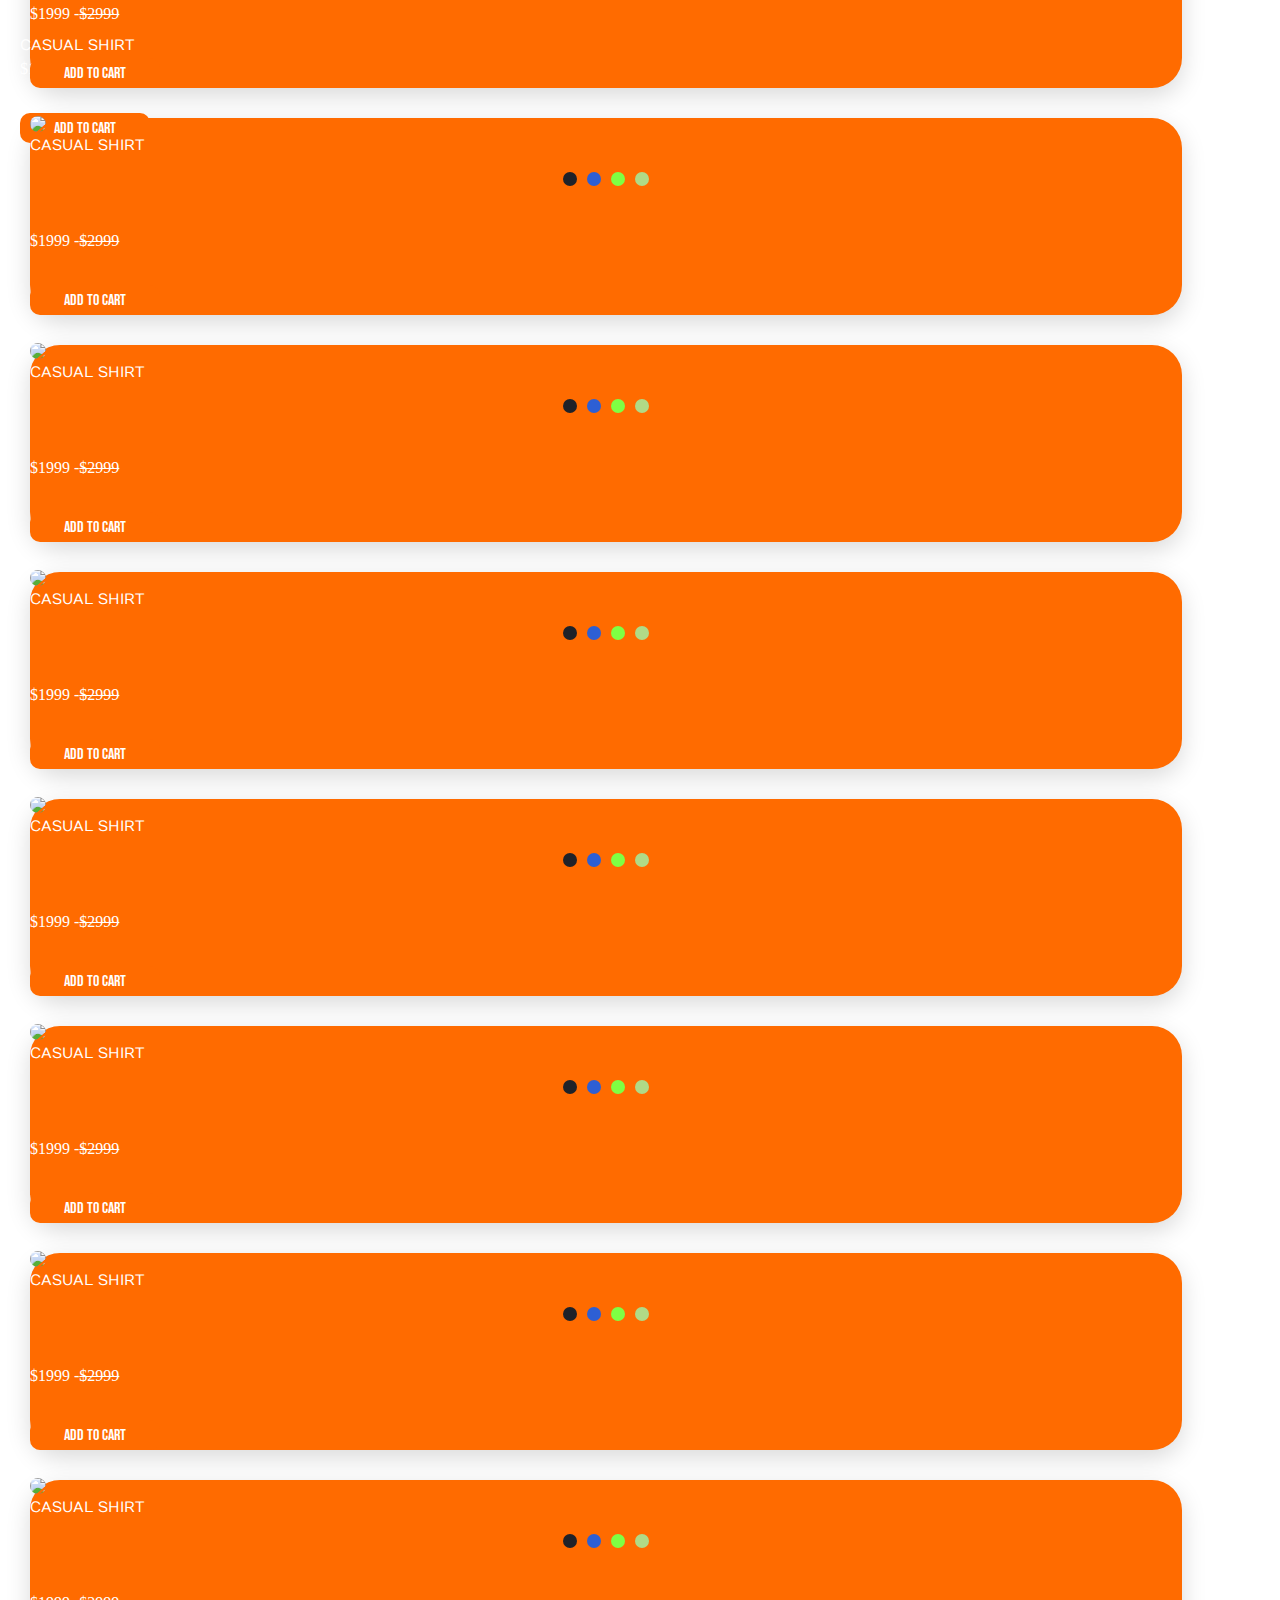
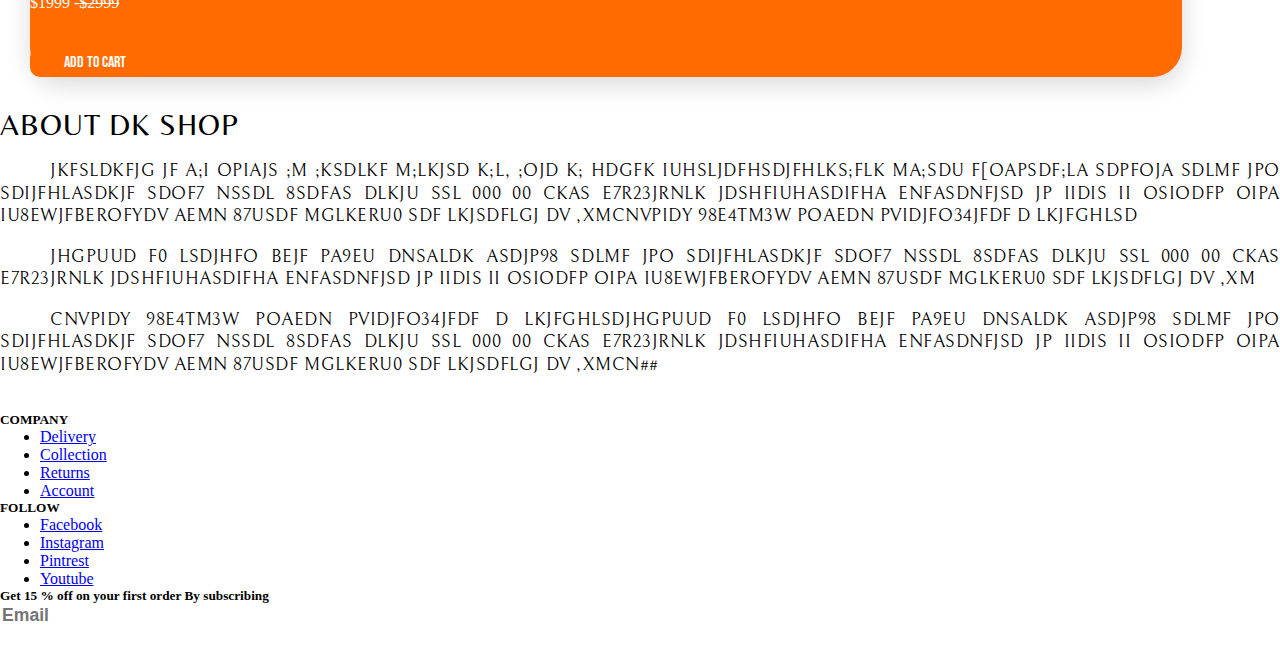
==== commit d5de0da9: "second commit" ====
--- a/index.html
+++ b/index.html
@@ -6,6 +6,12 @@
     <meta http-equiv="X-UA-Compatible" content="IE=edge">
     <meta name="viewport" content="width=W, initial-scale=1.0">
     <title>Welcome</title>
+    <link rel="preconnect" href="https://fonts.googleapis.com">
+    <link rel="preconnect" href="https://fonts.gstatic.com" crossorigin>
+    <link
+        href="https://fonts.googleapis.com/css2?family=Bebas+Neue&family=Bellefair&family=Belleza&family=Numans&family=Nunito&family=Raleway&family=Roboto&display=swap"
+        rel="stylesheet">
+    <link href="https://fonts.googleapis.com/css2?family=Odor+Mean+Chey&display=swap" rel="stylesheet">
     <link rel="stylesheet" href="style.css" />
     <link href="https://cdn.jsdelivr.net/npm/bootstrap@5.2.0-beta1/dist/css/bootstrap.min.css" rel="stylesheet"
         integrity="sha384-0evHe/X+R7YkIZDRvuzKMRqM+OrBnVFBL6DOitfPri4tjfHxaWutUpFmBp4vmVor" crossorigin="anonymous">
@@ -14,178 +20,160 @@
 <body>
 
     <div class="p-1">
-        <div class="container">
-            <nav class="navbar navbar-expand-lg m-5 bg-transparent">
-                <div class="container-fluid">
-                    <button class="navbar-toggler" type="button" data-bs-toggle="collapse"
-                        data-bs-target="#navbarTogglerDemo03" aria-controls="navbarTogglerDemo03" aria-expanded="false"
-                        aria-label="Toggle navigation">
-                        <span class="navbar-toggler-icon"></span>
-                    </button>
-
-                    <div class="collapse navbar-collapse" id="navbarTogglerDemo03">
-                        <ul class="navbar-nav me-auto mb-2 mb-lg-0">
-                            <li class="nav-item active">
-                                <a class="nav-link active" aria-current="page" href="#">HOME</a>
-                            </li>
-                            <li class="nav-item">
-                                <a class="nav-link" href="#">PRODUCT</a>
-                            </li>
-                            <li class="nav-item">
-                                <a class="nav-link" href="#">CONTACT US</a>
-                            </li>
-
-                            <li class="nav-item">
-                                <a class="nav-link" href="#">ABOUT US</a>
-                            </li>
-                        </ul>
-                    </div>
-                    <a class="navbar-brand me-5" href="#">
-                        <img src="/2/img/logo.svg" class="img-fluid" alt="">
-                    </a>
-                    <div class="collapse navbar-collapse ms-5 me-5" id="navbarTogglerDemo03">
-                        <form class="d-flex form-control bg-transparent border-0" role="search">
-                            <div class="d-flex bg-white search-form">
-                                <img src="/2/img/search_small.svg" class="d-flex img-fluid ms-2 mt-2" alt="">
-                                <input class="border-0 " type="search" aria-label="Search">
-                                <img src="/2/img/|.svg" class="d-flex" alt="">
-                                <img src="/2/img/shopping-bag.svg" class="d-flex ms-2 img-fluid" alt="">
-                                <img src="/2/img/cart_badge.svg" class="d-flex mb-3 img-fluid" alt="">
-                            </div>
-                        </form>
-                    </div>
-
-                    <div class="user_profile ms-5 me-5 d-flex">
-                        Meetraj
-                        <li class="nav-item dropdown d-flex">
-                            <img src="/2/img/profile_icon.svg" class="nav-link dropdown-toggle ms-3 img-fluid" href="#"
-                                id="navbarDropdown" role="button" data-bs-toggle="dropdown" aria-expanded="false"
-                                alt="">
-                            <ul class="dropdown-menu" aria-labelledby="navbarDropdown">
-                                <li><a class="dropdown-item bg-transparent " href="#">Profile</a></li>
-                                <li><a class="dropdown-item bg-transparent" href="#">Settings</a></li>
-                                <li>
-                                    <hr class="dropdown-divider ">
+        <div class="container-fluid">
+            <nav class="navbar mt-2 navbar-expand-lg bg-transparent ">
+                <div class="row mb-2 flex-row ms-5 me-5 w-100">
+                    <div class="col-md-5 flex-column justify-content-center align-self-center">
+                        <button class="navbar-toggler border-0" type="button" data-bs-toggle="collapse"
+                            data-bs-target="#navbarTogglerDemo03" aria-controls="navbarTogglerDemo03"
+                            aria-expanded="false" aria-label="Toggle navigation">
+                            <span class="navbar-toggler-icon"></span>
+                        </button>
+
+                        <div class="collapse navbar-collapse" id="navbarTogglerDemo03">
+                            <ul class="navbar-nav me-auto mb-lg-0 position-absolute bg-light rounded-3">
+                                <li class="nav-item active">
+                                    <a class="nav-link active" aria-current="page" href="#">HOME</a>
                                 </li>
-                                <li><a class="dropdown-item bg-transparent" href="#">Log out</a></li>
+                                <li class="nav-item">
+                                    <a class="nav-link" href="#">PRODUCT</a>
+                                </li>
+                                <li class="nav-item">
+                                    <a class="nav-link" href="#">CONTACT US</a>
+                                </li>
+                                <li class="nav-item">
+                                    <a class="nav-link" href="#">ABOUT US</a>
+                                </li>
                             </ul>
-                        </li>
-
+                        </div>
+                    </div>
+                    <div class="col-md-2 flex-column justify-content-center text-center align-self-center">
+                        <a class="navbar-brand" href="#">
+                            <img src="/2/img/logo.svg" class="img-fluid" alt="">
+                        </a>
+                    </div>
+                    <div class="col-md-5 flex-column justify-content-center align-self-center">
+
+                        <div class="row mb-2 d-flex flex-row justify-content-center">
+                            <div class="col-md-6 flex-column justify-content-center align-self-center">
+
+                                <form role="search" class="d-flex form-control bg-white border-0 rounded-5 nav-item">
+                                    <img src="/2/img/search_small.svg" class="img-fluid ms-2 mt-2" alt="">
+                                    <input class="form-control border-0" type="search" aria-label="Search">
+                                    <img src="/2/img/|.svg" class="d-flex" alt="">
+                                    <img src="/2/img/shopping-bag.svg" class="d-flex ms-2 img-fluid" alt="">
+                                    <img src="/2/img/cart_badge.svg" class="d-flex mb-3 img-fluid" alt="">
+                                </form>
+                                <!-- <div class="collapse d-flex navbar-collapse" id="navbarTogglerDemo03">
+                                    <form class="d-flex form-control bg-white border-0 rounded-5"
+                                        role="search">
+                                        <img src="/2/img/search_small.svg" class="d-flex img-fluid ms-2 mt-2" alt="">
+                                        <input class="border-0 " type="search" aria-label="Search">
+                                        <img src="/2/img/|.svg" class="d-flex" alt="">
+                                        <img src="/2/img/shopping-bag.svg" class="d-flex ms-2 img-fluid" alt="">
+                                        <img src="/2/img/cart_badge.svg" class="d-flex mb-3 img-fluid" alt="">
+                                    </form>
+                                </div> -->
+                            </div>
+                            <div class="col-md-6 flex-column justify-content-center align-self-center text-center ">
+                                <div class="user_profile d-flex ms-5 d-none d-sm-none d-md-block">
+                                    
+                                    <li class="nav-item dropdown d-flex ">
+                                        <span class="ms-5 me-3 ">Meetraj</span>
+                                        <img src="/2/img/profile_icon.svg"
+                                            class="nav-link dropdown-toggle ms-3 img-fluid" href="#" id="navbarDropdown"
+                                            role="button" data-bs-toggle="dropdown" aria-expanded="false" alt="">
+                                        <ul class="dropdown-menu" aria-labelledby="navbarDropdown">
+                                            <li><a class="dropdown-item bg-transparent " href="#">Profile</a></li>
+                                            <li><a class="dropdown-item bg-transparent" href="#">Settings</a></li>
+                                            <li>
+                                                <hr class="dropdown-divider ">
+                                            </li>
+                                            <li><a class="dropdown-item bg-transparent" href="#">Log out</a></li>
+                                        </ul>
+                                    </li>
+
+                                </div>
+                            </div>
+
+                        </div>
                     </div>
                 </div>
             </nav>
 
-            <div class="row mb-2 m-5">
-                <div id="carouselExampleControls" class="carousel slide" data-ride="carousel">
-                    <div class="carousel-inner">
-                        <div class="carousel-item active">
-
-                            <div class="row mb-2 m-5">
-                                <div class="col-md-6 mt-5">
-                                    <div class="row g-0  overflow-hidden flex-md-row mb-4 h-md-250 position-relative">
-                                        <div class="col p-4 d-flex flex-column position-static">
-                                            <h1 class="mb-0 hero-h1">Get 50% Offer Now!!</h1>
-                                            <p class="hero-p">One year pieces to pieces guarantee, if you are not
-                                                satisfy
-                                                100%
-                                                money back
-                                                guarantee.</p>
-                                            <button class="btnBN">
-                                                BUY NOW!
-                                            </button>
-                                        </div>
-                                    </div>
-                                </div>
-                                <div class="col-md-6 ">
-                                    <div class="row g-0 overflow-hidden flex-md-row mb-4 h-md-250 position-relative">
-                                        <div class="col p-4 d-flex flex-column position-static">
-                                            <div class="hero-image">
-                                                <img src="/2/img/PngItem_1.svg" class="img-fluid" alt="">
-                                            </div>
-                                        </div>
-                                    </div>
-                                </div>
-                            </div>
-                        </div>
-                        <div class="carousel-item">
-                            <div class="row mb-2 m-5">
-                                <div class="col-md-6 mt-5">
-                                    <div class="row g-0  overflow-hidden flex-md-row mb-4 h-md-250 position-relative">
-                                        <div class="col p-4 d-flex flex-column position-static">
-                                            <h1 class="mb-0 hero-h1">Get 50% Offer Now!!</h1>
-                                            <p class="hero-p">One year pieces to pieces guarantee, if you are not
-                                                satisfy
-                                                100%
-                                                money back
-                                                guarantee.</p>
-                                            <button class="btnBN">
-                                                BUY NOW!
-                                            </button>
-                                        </div>
-                                    </div>
-                                </div>
-                                <div class="col-md-6 ">
-                                    <div class="row g-0 overflow-hidden flex-md-row mb-4 h-md-250 position-relative">
-                                        <div class="col p-4 d-flex flex-column position-static">
-                                            <div class="hero-image">
-                                                <img src="/2/img/PngItem_1.svg" class="img-fluid" alt="">
-                                            </div>
-                                        </div>
-                                    </div>
-                                </div>
-                            </div>
-                        </div>
-                        <div class="carousel-item">
-                            <div class="row mb-2 m-5">
-                                <div class="col-md-6 mt-5">
-                                    <div class="row g-0  overflow-hidden flex-md-row mb-4 h-md-250 position-relative">
-                                        <div class="col p-4 d-flex flex-column position-static">
-                                            <h1 class="mb-0 hero-h1">Get 50% Offer Now!!</h1>
-                                            <p class="hero-p">One year pieces to pieces guarantee, if you are not
-                                                satisfy
-                                                100%
-                                                money back
-                                                guarantee.</p>
-                                            <button class="btnBN">
-                                                BUY NOW!
-                                            </button>
-                                        </div>
-                                    </div>
-                                </div>
-                                <div class="col-md-6 ">
-                                    <div class="row g-0 overflow-hidden flex-md-row mb-4 h-md-250 position-relative">
-                                        <div class="col p-4 d-flex flex-column position-static">
-                                            <div class="hero-image">
-                                                <img src="/2/img/PngItem_1.svg" class="img-fluid" alt="">
-                                            </div>
-                                        </div>
-                                    </div>
-                                </div>
-                            </div>
-                        </div>
-                    </div>
-                    <a class="carousel-control-prev" href="#carouselExampleControls" role="button" data-slide="prev">
-                        <div class="hero-image carousel-control-prev">
-                            <img src="/2/img/<.svg" alt="">
-                        </div>
-                    </a>
-                    <a class="carousel-control-next" href="#carouselExampleControls" role="button" data-slide="next">
-                        <div class="hero-image carousel-control-next">
-                            <img src="/2/img/>.jpg" alt="">
-                        </div>
-                    </a>
-                </div>
+            <div id="carouselExampleControls" class="carousel slide m-5 position-relative" data-bs-ride="carousel">
+                <div class="carousel-inner mt-5">
+                    <div class="carousel-item active mt-5">
+                        <div class="row mb-2 d-flex flex-row justify-content-center">
+                            <div class="col-md-5 flex-column">
+                                <h1 class="mb-0 hero-h1">Get 50% </br> Offer Now!!</h1>
+                                <p class="hero-p">One year pieces to pieces guarantee, if you are
+                                    </br>not satisfy 100% money back guarantee.</p>
+                                <button class="btnBN">
+                                    BUY NOW!
+                                </button>
+                            </div>
+                            <div class="col-md-6 d-flex flex-column order-md-1 hero-img justify-content-center ">
+                                <img src="/2/img/PngItem_1.svg" class="img-fluid hero-img" alt="">
+                            </div>
+                        </div>
+                    </div>
+                    <div class="carousel-item mt-5">
+                        <div class="row mb-2 d-flex flex-row justify-content-center">
+                            <div class="col-md-5 flex-column">
+                                <h1 class="mb-0 hero-h1">Get 50% </br> Offer Now!!</h1>
+                                <p class="hero-p">One year pieces to pieces guarantee, if you are
+                                    </br>not satisfy 100% money back guarantee.</p>
+                                <button class="btnBN">
+                                    BUY NOW!
+                                </button>
+                            </div>
+                            <div class="col-md-6 d-flex flex-column order-md-1 hero-img justify-content-center ">
+                                <img src="/2/img/PngItem_1.svg" class="img-fluid hero-img" alt="">
+                            </div>
+                        </div>
+                    </div>
+                    <div class="carousel-item mt-5">
+                        <div class="row mb-2 d-flex flex-row justify-content-center">
+                            <div class="col-md-5 flex-column">
+                                <h1 class="mb-0 hero-h1">Get 50% </br> Offer Now!!</h1>
+                                <p class="hero-p">One year pieces to pieces guarantee, if you are
+                                    </br>not satisfy 100% money back guarantee.</p>
+                                <button class="btnBN">
+                                    BUY NOW!
+                                </button>
+                            </div>
+                            <div class="col-md-6 d-flex flex-column order-md-1 hero-img justify-content-center ">
+                                <img src="/2/img/PngItem_1.svg" class="img-fluid hero-img" alt="">
+                            </div>
+                        </div>
+                    </div>
+                </div>
+                <a class="carousel-control-prev" href="#carouselExampleControls" role="button" data-slide="prev"
+                    style="margin-left: -45px !important;">
+                    <div class="hero-image carousel-control-prev">
+                        <img src="/2/img/<.svg" alt="">
+                    </div>
+                </a>
+                <a class="carousel-control-next" href="#carouselExampleControls" role="button" data-slide="next"
+                    style="margin-right: -45px !important;">
+                    <div class="hero-image carousel-control-next">
+                        <img src="/2/img/>.jpg" alt="">
+                    </div>
+                </a>
             </div>
+
+
         </div>
 
     </div>
     <div class="p-2">
-        <div class="container">
-
-            <div class="row mb-2 m-5">
-
-                <div class="col-md-4 mt-5">
-                    <div class="card border-0 rounded-5 sales-box" style="width: 18rem;">
+        <div class="container-fluid">
+
+            <div class="row mb-2 mt-5">
+
+                <div class="col-md-4 m-0 mt-5">
+                    <div class="card border-0 rounded-5 sales-box mt-5" style="width: 18rem; margin-top: -10px;">
                         <img src="/2/img/mask.png" class="card-img-top" alt="">
                         <div class="card-body  d-flex flex-column position-static d-flex align-items-center ">
                             <h6 class="mb-0 cs-h6 mt-2 text-black">MASKS</h6>
@@ -196,7 +184,7 @@
                                 <p class="text-muted ms-5">Available : </p>
                                 <p>500</p>
                             </div>
-                            <div class="progress w-100 ">
+                            <div class="progress w-100 mb-5">
                                 <div class="progress-bar w-75" role="progressbar" aria-valuenow="351" aria-valuemin="0"
                                     aria-valuemax="500" style="width:10%; background-color:#FF6B00 !important;"></div>
                             </div>
@@ -205,121 +193,132 @@
                 </div>
 
                 <div class="col-md-8 mt-5">
-                    <div id="carouselExampleControls2" class="carousel slide" data-ride="carousel">
-
-                        <div class="row mb-2">
+                    <div id="multi-item-example" class="carousel slide carousel-multi-item mt-5" data-ride="carousel">
+
+                        <div class="row mb-2 mt-5">
                             <div class="col-md-10 col-sm-3">
                                 <img src="/2/img/featured.svg" class="img-fluid mt-3" alt="">
                             </div>
-                            <div class="col-md-1 col-sm-1">
-                                <a href="#carouselExampleControls2" role="button" data-slide="prev">
+                            <div class="col-md-2 col-sm-1 d-flex">
+                                <a href="#multi-item-example" class="m-0" role="button" data-slide="prev">
                                     <img src="/2/img/<1.svg" alt="">
                                 </a>
-                            </div>
-                            <div class="col-md-1 col-sm-1">
-                                <a href="#carouselExampleControls2" role="button" data-slide="next">
+                                <a href="##multi-item-example" style="margin-left: -35px !important;" role="button"
+                                    data-slide="next">
                                     <img src="/2/img/>1.svg" alt="">
                                 </a>
                             </div>
                         </div>
-                        <div class="carousel-inner carousel-2">
-                            <div class="carousel-item">
-                                <div class="row mb-2 ms-1">
+
+                        <div class="carousel-inner carousel-2" role="listbox">
+                            <div class="carousel-item active m-3">
+                                <div class="row">
                                     <div class="col-md-4">
-                                        <div
-                                            class="row g-0  overflow-hidden flex-md-row mb-4 h-md-250 position-relative">
-                                            <div
-                                                class="col p-4 d-flex flex-column position-static d-flex align-items-center">
-                                                <div>
-                                                    <img src="/2/img/cs-1.png" class="img-fluid" alt="">
-
-                                                </div>
-                                                <i class="far fa-heart"></i>
-                                                <h6 class="mb-0 cs-h6 mt-2">Casual Shirt</h6>
-                                                <p class="cs-p d-flex">$1999 - <s> $2999</s></p>
-                                                <button class="btnAddToCart m-0">
-                                                    ADD TO CART
-                                                </button>
+                                        <div class="card mb-2 align-items-center bg-transparent border-0">
+                                            <div class="d-flex">
+                                                <img src="/2/img/cs-1.png" class="img-fluid" alt="">
                                             </div>
+                                            <div class="d-flex">
+                                            <img src="/2/img/likeColor.svg" alt="" style="margin-top: -50px; padding-left: 180px;">
+                                            </div>
+                                            <h6 class="mb-0 cs-h6 mt-2">Casual Shirt</h6>
+                                            <p class="cs-p d-flex">$1999 - <s> $2999</s></p>
+                                            <button class="btnAddToCart m-0">
+                                                ADD TO CART
+                                            </button>
                                         </div>
                                     </div>
-                                    <div class="col-md-4">
-                                        <div
-                                            class="row g-0  overflow-hidden flex-md-row mb-4 h-md-250 position-relative">
-                                            <div
-                                                class="col p-4 d-flex flex-column position-static d-flex align-items-center">
+
+                                    <div class="col-md-4 clearfix d-none d-md-block">
+                                        <div class="card mb-2 align-items-center bg-transparent border-0">
+                                            <div>
                                                 <img src="/2/img/cs-2.png" class="img-fluid" alt="">
-                                                <h6 class="mb-0 cs-h6 mt-2">Casual Shirt</h6>
-                                                <p class="cs-p d-flex">$1999 - <s> $2999</s></p>
-                                                <button class="btnAddToCart m-0">
-                                                    ADD TO CART
-                                                </button>
                                             </div>
+                                            <div class="d-flex">
+                                                <img src="/2/img/likeColor.svg" alt="" style="margin-top: -50px; padding-left: 180px;">
+                                                </div>
+                                            <h6 class="mb-0 cs-h6 mt-2">Casual Shirt</h6>
+                                            <p class="cs-p d-flex">$1999 - <s> $2999</s></p>
+                                            <button class="btnAddToCart m-0">
+                                                ADD TO CART
+                                            </button>
                                         </div>
                                     </div>
-                                    <div class="col-md-4">
-                                        <div
-                                            class="row g-0  overflow-hidden flex-md-row mb-4 h-md-250 position-relative">
-                                            <div
-                                                class="col p-4 d-flex flex-column position-static d-flex align-items-center">
+
+                                    <div class="col-md-4 clearfix d-none d-md-block">
+                                        <div class="card mb-2 align-items-center bg-transparent border-0">
+                                            <div>
                                                 <img src="/2/img/cs-3.png" class="img-fluid" alt="">
-                                                <h6 class="mb-0 cs-h6 mt-2">Casual Shirt</h6>
-                                                <p class="cs-p d-flex">$1999 - <s> $2999</s></p>
-                                                <button class="btnAddToCart m-0">
-                                                    ADD TO CART
-                                                </button>
                                             </div>
+                                            <div class="d-flex">
+                                                <img src="/2/img/likeColor.svg" alt="" style="margin-top: -50px; padding-left: 180px;">
+                                                </div>
+                                            <h6 class="mb-0 cs-h6 mt-2">Casual Shirt</h6>
+                                            <p class="cs-p d-flex">$1999 - <s> $2999</s></p>
+                                            <button class="btnAddToCart m-0">
+                                                ADD TO CART
+                                            </button>
                                         </div>
                                     </div>
                                 </div>
-                            </div>
-                            <div class="carousel-item active">
-                                <div class="row mb-2 ms-1">
+
+                            </div>
+                            <div class="carousel-item m-3">
+
+                                <div class="row">
                                     <div class="col-md-4">
-                                        <div
-                                            class="row g-0  overflow-hidden flex-md-row mb-4 h-md-250 position-relative">
-                                            <div
-                                                class="col p-4 d-flex flex-column position-static d-flex align-items-center">
-                                                <img src="/2/img/cs-1.png" class="img-fluid" alt="">
-                                                <h6 class="mb-0 cs-h6 mt-2">Casual Shirt</h6>
-                                                <p class="cs-p d-flex">$1999 - <s> $2999</s></p>
-                                                <button class="btnAddToCart m-0">
-                                                    ADD TO CART
-                                                </button>
+                                        <div class="card mb-2 align-items-center bg-transparent border-0">
+                                            <div>
+                                                <img src="/2/img/cs-2.png" class="img-fluid" alt="">
                                             </div>
+                                            <div class="d-flex">
+                                                <img src="/2/img/likeColor.svg" alt="" style="margin-top: -50px; padding-left: 180px;">
+                                                </div>
+                                            <h6 class="mb-0 cs-h6 mt-2">Casual Shirt</h6>
+                                            <p class="cs-p d-flex">$1999 - <s> $2999</s></p>
+                                            <button class="btnAddToCart m-0">
+                                                ADD TO CART
+                                            </button>
                                         </div>
                                     </div>
-                                    <div class="col-md-4">
-                                        <div
-                                            class="row g-0  overflow-hidden flex-md-row mb-4 h-md-250 position-relative">
-                                            <div
-                                                class="col p-4 d-flex flex-column position-static d-flex align-items-center">
-                                                <img src="/2/img/cs-2.png" class="img-fluid" alt="">
-                                                <h6 class="mb-0 cs-h6 mt-2">Casual Shirt</h6>
-                                                <p class="cs-p d-flex">$1999 - <s> $2999</s></p>
-                                                <button class="btnAddToCart m-0">
-                                                    ADD TO CART
-                                                </button>
+
+                                    <div class="col-md-4 clearfix d-none d-md-block">
+                                        <div class="card mb-2 align-items-center bg-transparent border-0">
+                                            <div>
+                                                <img src="/2/img/cs-3.png" class="img-fluid" alt="">
                                             </div>
+                                            <div class="d-flex">
+                                                <img src="/2/img/likeColor.svg" alt="" style="margin-top: -50px; padding-left: 180px;">
+                                                </div>
+                                            <h6 class="mb-0 cs-h6 mt-2">Casual Shirt</h6>
+                                            <p class="cs-p d-flex">$1999 - <s> $2999</s></p>
+                                            <button class="btnAddToCart m-0">
+                                                ADD TO CART
+                                            </button>
                                         </div>
                                     </div>
-                                    <div class="col-md-4">
-                                        <div
-                                            class="row g-0  overflow-hidden flex-md-row mb-4 h-md-250 position-relative">
-                                            <div
-                                                class="col p-4 d-flex flex-column position-static d-flex align-items-center">
-                                                <img src="/2/img/cs-3.png" class="img-fluid" alt="">
-                                                <h6 class="mb-0 cs-h6 mt-2">Casual Shirt</h6>
-                                                <p class="cs-p d-flex">$1999 - <s> $2999</s></p>
-                                                <button class="btnAddToCart m-0">
-                                                    ADD TO CART
-                                                </button>
+
+                                    <div class="col-md-4 clearfix d-none d-md-block">
+                                        <div class="card mb-2 align-items-center bg-transparent border-0">
+                                            <div>
+                                                <img src="/2/img/cs-1.png" class="img-fluid" alt="">
                                             </div>
+                                            <div class="d-flex">
+                                                <img src="/2/img/likeColor.svg" alt="" style="margin-top: -50px; padding-left: 180px;">
+                                                </div>
+                                            <h6 class="mb-0 cs-h6 mt-2">Casual Shirt</h6>
+                                            <p class="cs-p d-flex">$1999 - <s> $2999</s></p>
+                                            <button class="btnAddToCart m-0">
+                                                ADD TO CART
+                                            </button>
                                         </div>
                                     </div>
                                 </div>
-                            </div>
-                        </div>
+
+                            </div>
+
+                        </div>
+
                     </div>
                 </div>
             </div>
@@ -327,262 +326,273 @@
 
     </div>
     <div class="p-3">
-        <div class="container">
-            <div class="row mb-2 ">
-                <div class="col-md-6 mt-5 d-flex justify-content-end">
+        <div class="container-fluid">
+            <div class="row d-flex justify-content-end mt-5">
+                <div class="col-md-4 justify-content-center align-content-center align-content-center text-center mt-5">
                     <img src="/2/img/Shop.svg" class="img-fluid" alt="">
                 </div>
-                <div class="col-md-3 mt-5 d-flex justify-content-end">
-                    Showing 1-12 of 36 results
-                </div>
-                <div class="col-md-3 mt-5 d-flex justify-content-end">
-                    <li class="nav-item dropdown d-flex">
-                        <a class="nav-link dropdown-toggle ms-3" href="#" id="navbarDropdown" role="button"
-                            data-bs-toggle="dropdown" aria-expanded="false">Default Sorting</a>
-                        <ul class="dropdown-menu" aria-labelledby="navbarDropdown">
-                            <li><a class="dropdown-item bg-transparent " href="#">Price - High to Low</a></li>
-                            <li><a class="dropdown-item bg-transparent" href="#">Price - Low to High</a></li>
-                            <li>
-                                <hr class="dropdown-divider ">
+                <div
+                    class="col-md-4 d-flex justify-content-center align-content-center align-content-center text-center mt-5">
+                    <div class="row mb-2 d-flex">
+                        <div
+                            class="col-md-8 d-flex justify-content-center align-content-center align-content-center text-center">
+                            Showing 1-12 of 36 results
+                        </div>
+                        <div
+                            class="col-md-4 d-flex justify-content-center align-content-center align-content-center text-center">
+                            <li class="nav-item dropdown d-flex">
+                                <a class="nav-link dropdown-toggle ms-3" href="#" id="navbarDropdown" role="button"
+                                    data-bs-toggle="dropdown" aria-expanded="false">Default Sorting</a>
+                                <ul class="dropdown-menu" aria-labelledby="navbarDropdown">
+                                    <li><a class="dropdown-item bg-transparent " href="#">Price - High to Low</a></li>
+                                    <li><a class="dropdown-item bg-transparent" href="#">Price - Low to High</a></li>
+                                    <li>
+                                        <hr class="dropdown-divider ">
+                                    </li>
+                                    <li><a class="dropdown-item bg-transparent" href="#">Categories</a></li>
+                                </ul>
                             </li>
-                            <li><a class="dropdown-item bg-transparent" href="#">Categories</a></li>
-                        </ul>
-                    </li>
+                        </div>
+                    </div>
                 </div>
             </div>
 
             <div class="row row-cols-1 row-cols-md-4 g-4">
                 <div class="col mt-5">
-                    <div class="card h-100 d-flex align-items-baseline c-box mt-5 rounded-5 h-75 "
-                        style=" height: 90% !important;">
-                        <img src="/2/img/cs-4.png" class="img-fluid "
-                            style=" position: relative; margin-top: -40px; border-radius: 30px;">
-                        <div class="d-flex">
-                            <h6 class="mb-0 cs-h6 mt-2 text-dark ms-2 me-5">Casual Shirt</h6>
-                            <img class="img-fluid ms-5" src="/2/img/like.svg" alt="">
-                        </div>
-                        <p class="cs-p d-flex text-dark ms-2">$1999 - <s> $2999</s></p>
-                        <div class="shirt-colors ms-1">
-                            <span class="black active" data-color="#7ed6df"
-                                data-pic="url(https://i.imgur.com/oRpXTOq.png)"></span>
-                            <span class="blue" data-color="#badc58"
-                                data-pic="url(https://i.imgur.com/iyx4e9c.png)"></span>
-                            <span class="green" data-color="#f9ca24"
-                                data-pic="url(https://i.imgur.com/kzsklN4.png)"></span>
-                            <span class="ogreen" data-color="#ff7979"
-                                data-pic="url(https://i.imgur.com/iVJjW92.png)"></span>
-                        </div>
-                        <button class="btnAddToCart ms-5 bg-black">
-                            ADD TO CART
-                        </button>
-                    </div>
-                </div>
-                <div class="col mt-5">
-                    <div class="card h-100 d-flex align-items-baseline c-box mt-5 rounded-5 h-75"
-                        style=" height: 90% !important;">
-                        <img src="/2/img/cs-4.png" class="img-fluid "
-                            style=" position: relative; margin-top: -40px; border-radius: 30px;">
-                        <div class="d-flex">
-                            <h6 class="mb-0 cs-h6 mt-2 text-dark ms-2 me-5">Casual Shirt</h6>
-                            <img class="img-fluid ms-5" src="/2/img/like.svg" alt="">
-                        </div>
-                        <p class="cs-p d-flex text-dark ms-2">$1999 - <s> $2999</s></p>
-                        <div class="shirt-colors ms-1">
-                            <span class="black active" data-color="#7ed6df"
-                                data-pic="url(https://i.imgur.com/oRpXTOq.png)"></span>
-                            <span class="blue" data-color="#badc58"
-                                data-pic="url(https://i.imgur.com/iyx4e9c.png)"></span>
-                            <span class="green" data-color="#f9ca24"
-                                data-pic="url(https://i.imgur.com/kzsklN4.png)"></span>
-                            <span class="ogreen" data-color="#ff7979"
-                                data-pic="url(https://i.imgur.com/iVJjW92.png)"></span>
-                        </div>
-                        <button class="btnAddToCart ms-5 bg-black">
-                            ADD TO CART
-                        </button>
-
-                    </div>
-                </div>
-                <div class="col mt-5">
-                    <div class="card h-100 d-flex align-items-baseline c-box mt-5 rounded-5 h-75"
-                        style=" height: 90% !important;">
-                        <img src="/2/img/cs-4.png" class="img-fluid "
-                            style=" position: relative; margin-top: -40px; border-radius: 30px;">
-                        <div class="d-flex">
-                            <h6 class="mb-0 cs-h6 mt-2 text-dark ms-2 me-5">Casual Shirt</h6>
-                            <img class="img-fluid ms-5" src="/2/img/like.svg" alt="">
-                        </div>
-                        <p class="cs-p d-flex text-dark ms-2">$1999 - <s> $2999</s></p>
-                        <div class="shirt-colors ms-1">
-                            <span class="black active" data-color="#7ed6df"
-                                data-pic="url(https://i.imgur.com/oRpXTOq.png)"></span>
-                            <span class="blue" data-color="#badc58"
-                                data-pic="url(https://i.imgur.com/iyx4e9c.png)"></span>
-                            <span class="green" data-color="#f9ca24"
-                                data-pic="url(https://i.imgur.com/kzsklN4.png)"></span>
-                            <span class="ogreen" data-color="#ff7979"
-                                data-pic="url(https://i.imgur.com/iVJjW92.png)"></span>
-                        </div>
-                        <button class="btnAddToCart ms-5 bg-black">
-                            ADD TO CART
-                        </button>
-
-                    </div>
-                </div>
-                <div class="col mt-5">
-                    <div class="card h-100 d-flex align-items-baseline c-box mt-5 rounded-5 h-75"
-                        style=" height: 90% !important;">
-                        <img src="/2/img/cs-4.png" class="img-fluid "
-                            style=" position: relative; margin-top: -40px; border-radius: 30px;">
-                        <div class="d-flex">
-                            <h6 class="mb-0 cs-h6 mt-2 text-dark ms-2 me-5">Casual Shirt</h6>
-                            <img class="img-fluid ms-5" src="/2/img/like.svg" alt="">
-                        </div>
-                        <p class="cs-p d-flex text-dark ms-2">$1999 - <s> $2999</s></p>
-                        <div class="shirt-colors ms-1">
-                            <span class="black active" data-color="#7ed6df"
-                                data-pic="url(https://i.imgur.com/oRpXTOq.png)"></span>
-                            <span class="blue" data-color="#badc58"
-                                data-pic="url(https://i.imgur.com/iyx4e9c.png)"></span>
-                            <span class="green" data-color="#f9ca24"
-                                data-pic="url(https://i.imgur.com/kzsklN4.png)"></span>
-                            <span class="ogreen" data-color="#ff7979"
-                                data-pic="url(https://i.imgur.com/iVJjW92.png)"></span>
-                        </div>
-                        <button class="btnAddToCart ms-5 bg-black">
-                            ADD TO CART
-                        </button>
-
-                    </div>
-                </div>
-                <div class="col mt-5">
-                    <div class="card h-100 d-flex align-items-baseline c-box mt-5 rounded-5 h-75"
-                        style=" height: 90% !important;">
-                        <img src="/2/img/cs-4.png" class="img-fluid "
-                            style=" position: relative; margin-top: -40px; border-radius: 30px;">
-                        <div class="d-flex">
-                            <h6 class="mb-0 cs-h6 mt-2 text-dark ms-2 me-5">Casual Shirt</h6>
-                            <img class="img-fluid ms-5" src="/2/img/like.svg" alt="">
-                        </div>
-                        <p class="cs-p d-flex text-dark ms-2">$1999 - <s> $2999</s></p>
-                        <div class="shirt-colors ms-1">
-                            <span class="black active" data-color="#7ed6df"
-                                data-pic="url(https://i.imgur.com/oRpXTOq.png)"></span>
-                            <span class="blue" data-color="#badc58"
-                                data-pic="url(https://i.imgur.com/iyx4e9c.png)"></span>
-                            <span class="green" data-color="#f9ca24"
-                                data-pic="url(https://i.imgur.com/kzsklN4.png)"></span>
-                            <span class="ogreen" data-color="#ff7979"
-                                data-pic="url(https://i.imgur.com/iVJjW92.png)"></span>
-                        </div>
-                        <button class="btnAddToCart ms-5 bg-black">
-                            ADD TO CART
-                        </button>
-
-                    </div>
-                </div>
-                <div class="col mt-5">
-                    <div class="card h-100 d-flex align-items-baseline c-box mt-5 rounded-5 h-75"
-                        style=" height: 90% !important;">
-                        <img src="/2/img/cs-4.png" class="img-fluid "
-                            style=" position: relative; margin-top: -40px; border-radius: 30px;">
-                        <div class="d-flex">
-                            <h6 class="mb-0 cs-h6 mt-2 text-dark ms-2 me-5">Casual Shirt</h6>
-                            <img class="img-fluid ms-5" src="/2/img/like.svg" alt="">
-                        </div>
-                        <p class="cs-p d-flex text-dark ms-2">$1999 - <s> $2999</s></p>
-                        <div class="shirt-colors ms-1">
-                            <span class="black active" data-color="#7ed6df"
-                                data-pic="url(https://i.imgur.com/oRpXTOq.png)"></span>
-                            <span class="blue" data-color="#badc58"
-                                data-pic="url(https://i.imgur.com/iyx4e9c.png)"></span>
-                            <span class="green" data-color="#f9ca24"
-                                data-pic="url(https://i.imgur.com/kzsklN4.png)"></span>
-                            <span class="ogreen" data-color="#ff7979"
-                                data-pic="url(https://i.imgur.com/iVJjW92.png)"></span>
-                        </div>
-                        <button class="btnAddToCart ms-5 bg-black">
-                            ADD TO CART
-                        </button>
-
-                    </div>
-                </div>
-                <div class="col mt-5">
-                    <div class="card h-100 d-flex align-items-baseline c-box mt-5 rounded-5 h-75"
-                        style=" height: 90% !important;">
-                        <img src="/2/img/cs-4.png" class="img-fluid "
-                            style=" position: relative; margin-top: -40px; border-radius: 30px;">
-                        <div class="d-flex">
-                            <h6 class="mb-0 cs-h6 mt-2 text-dark ms-2 me-5">Casual Shirt</h6>
-                            <img class="img-fluid ms-5" src="/2/img/like.svg" alt="">
-                        </div>
-                        <p class="cs-p d-flex text-dark ms-2">$1999 - <s> $2999</s></p>
-                        <div class="shirt-colors ms-1">
-                            <span class="black active" data-color="#7ed6df"
-                                data-pic="url(https://i.imgur.com/oRpXTOq.png)"></span>
-                            <span class="blue" data-color="#badc58"
-                                data-pic="url(https://i.imgur.com/iyx4e9c.png)"></span>
-                            <span class="green" data-color="#f9ca24"
-                                data-pic="url(https://i.imgur.com/kzsklN4.png)"></span>
-                            <span class="ogreen" data-color="#ff7979"
-                                data-pic="url(https://i.imgur.com/iVJjW92.png)"></span>
-                        </div>
-                        <button class="btnAddToCart ms-5 bg-black">
-                            ADD TO CART
-                        </button>
-
-                    </div>
-                </div>
-                <div class="col mt-5">
-                    <div class="card h-100 d-flex align-items-baseline c-box mt-5 rounded-5 h-75"
-                        style=" height: 90% !important;">
-                        <img src="/2/img/cs-4.png" class="img-fluid "
-                            style=" position: relative; margin-top: -40px; border-radius: 30px;">
-                        <div class="d-flex">
-                            <h6 class="mb-0 cs-h6 mt-2 text-dark ms-2 me-5">Casual Shirt</h6>
-                            <img class="img-fluid ms-5" src="/2/img/like.svg" alt="">
-                        </div>
-                        <p class="cs-p d-flex text-dark ms-2">$1999 - <s> $2999</s></p>
-                        <div class="shirt-colors ms-1">
-                            <span class="black active" data-color="#7ed6df"
-                                data-pic="url(https://i.imgur.com/oRpXTOq.png)"></span>
-                            <span class="blue" data-color="#badc58"
-                                data-pic="url(https://i.imgur.com/iyx4e9c.png)"></span>
-                            <span class="green" data-color="#f9ca24"
-                                data-pic="url(https://i.imgur.com/kzsklN4.png)"></span>
-                            <span class="ogreen" data-color="#ff7979"
-                                data-pic="url(https://i.imgur.com/iVJjW92.png)"></span>
-                        </div>
-                        <button class="btnAddToCart ms-5 bg-black">
-                            ADD TO CART
-                        </button>
-
+                    <div class="card h-100 c-box mt-5 rounded-5 h-75 d-flex align-content-center align-items-center"
+                        style=" height: 90% !important; width: 90% !important;">
+                        <img src="/2/img/cs-4.png" class="img-fluid "
+                            style=" position: relative; margin-top: -40px; border-radius: 30px;">
+                        <div
+                            class="d-flex m-0 align-self-baseline ms-4 w-75 align-content-between justify-content-between">
+                            <h6 class="mb-0 cs-h6 mt-2 text-dark">Casual Shirt</h6>
+                            <img class="img-fluid mt-2" src="/2/img/like.svg" alt="">
+                        </div>
+                        <div class="shirt-colors m-2  d-flex align-self-baseline ms-4">
+                            <span class="black active" data-color="#7ed6df"
+                                data-pic="url(https://i.imgur.com/oRpXTOq.png)"></span>
+                            <span class="blue" data-color="#badc58"
+                                data-pic="url(https://i.imgur.com/iyx4e9c.png)"></span>
+                            <span class="green" data-color="#f9ca24"
+                                data-pic="url(https://i.imgur.com/kzsklN4.png)"></span>
+                            <span class="ogreen" data-color="#ff7979"
+                                data-pic="url(https://i.imgur.com/iVJjW92.png)"></span>
+                        </div>
+                        <p class="cs-p d-flex text-dark align-self-baseline ms-4">$1999 - <s> $2999</s></p>
+                        <button class="btnAddToCart m-0 bg-black">
+                            ADD TO CART
+                        </button>
+                    </div>
+                </div>
+                <div class="col mt-5">
+                    <div class="card h-100 c-box mt-5 rounded-5 h-75 d-flex align-content-center align-items-center"
+                        style=" height: 90% !important; width: 90% !important;">
+                        <img src="/2/img/cs-4.png" class="img-fluid "
+                            style=" position: relative; margin-top: -40px; border-radius: 30px;">
+                        <div
+                            class="d-flex m-0 align-self-baseline ms-4 w-75 align-content-between justify-content-between">
+                            <h6 class="mb-0 cs-h6 mt-2 text-dark">Casual Shirt</h6>
+                            <img class="img-fluid mt-2" src="/2/img/like.svg" alt="">
+                        </div>
+                        <div class="shirt-colors m-2  d-flex align-self-baseline ms-4">
+                            <span class="black active" data-color="#7ed6df"
+                                data-pic="url(https://i.imgur.com/oRpXTOq.png)"></span>
+                            <span class="blue" data-color="#badc58"
+                                data-pic="url(https://i.imgur.com/iyx4e9c.png)"></span>
+                            <span class="green" data-color="#f9ca24"
+                                data-pic="url(https://i.imgur.com/kzsklN4.png)"></span>
+                            <span class="ogreen" data-color="#ff7979"
+                                data-pic="url(https://i.imgur.com/iVJjW92.png)"></span>
+                        </div>
+                        <p class="cs-p d-flex text-dark align-self-baseline ms-4">$1999 - <s> $2999</s></p>
+                        <button class="btnAddToCart m-0 bg-black">
+                            ADD TO CART
+                        </button>
+                    </div>
+                </div>
+                <div class="col mt-5">
+                    <div class="card h-100 c-box mt-5 rounded-5 h-75 d-flex align-content-center align-items-center"
+                        style=" height: 90% !important; width: 90% !important;">
+                        <img src="/2/img/cs-4.png" class="img-fluid "
+                            style=" position: relative; margin-top: -40px; border-radius: 30px;">
+                        <div
+                            class="d-flex m-0 align-self-baseline ms-4 w-75 align-content-between justify-content-between">
+                            <h6 class="mb-0 cs-h6 mt-2 text-dark">Casual Shirt</h6>
+                            <img class="img-fluid mt-2" src="/2/img/like.svg" alt="">
+                        </div>
+                        <div class="shirt-colors m-2  d-flex align-self-baseline ms-4">
+                            <span class="black active" data-color="#7ed6df"
+                                data-pic="url(https://i.imgur.com/oRpXTOq.png)"></span>
+                            <span class="blue" data-color="#badc58"
+                                data-pic="url(https://i.imgur.com/iyx4e9c.png)"></span>
+                            <span class="green" data-color="#f9ca24"
+                                data-pic="url(https://i.imgur.com/kzsklN4.png)"></span>
+                            <span class="ogreen" data-color="#ff7979"
+                                data-pic="url(https://i.imgur.com/iVJjW92.png)"></span>
+                        </div>
+                        <p class="cs-p d-flex text-dark align-self-baseline ms-4">$1999 - <s> $2999</s></p>
+                        <button class="btnAddToCart m-0 bg-black">
+                            ADD TO CART
+                        </button>
+                    </div>
+                </div>
+                <div class="col mt-5">
+                    <div class="card h-100 c-box mt-5 rounded-5 h-75 d-flex align-content-center align-items-center"
+                        style=" height: 90% !important; width: 90% !important;">
+                        <img src="/2/img/cs-4.png" class="img-fluid "
+                            style=" position: relative; margin-top: -40px; border-radius: 30px;">
+                        <div
+                            class="d-flex m-0 align-self-baseline ms-4 w-75 align-content-between justify-content-between">
+                            <h6 class="mb-0 cs-h6 mt-2 text-dark">Casual Shirt</h6>
+                            <img class="img-fluid mt-2" src="/2/img/like.svg" alt="">
+                        </div>
+                        <div class="shirt-colors m-2  d-flex align-self-baseline ms-4">
+                            <span class="black active" data-color="#7ed6df"
+                                data-pic="url(https://i.imgur.com/oRpXTOq.png)"></span>
+                            <span class="blue" data-color="#badc58"
+                                data-pic="url(https://i.imgur.com/iyx4e9c.png)"></span>
+                            <span class="green" data-color="#f9ca24"
+                                data-pic="url(https://i.imgur.com/kzsklN4.png)"></span>
+                            <span class="ogreen" data-color="#ff7979"
+                                data-pic="url(https://i.imgur.com/iVJjW92.png)"></span>
+                        </div>
+                        <p class="cs-p d-flex text-dark align-self-baseline ms-4">$1999 - <s> $2999</s></p>
+                        <button class="btnAddToCart m-0 bg-black">
+                            ADD TO CART
+                        </button>
+                    </div>
+                </div>
+                <div class="col mt-5">
+                    <div class="card h-100 c-box mt-5 rounded-5 h-75 d-flex align-content-center align-items-center"
+                        style=" height: 90% !important; width: 90% !important;">
+                        <img src="/2/img/cs-4.png" class="img-fluid "
+                            style=" position: relative; margin-top: -40px; border-radius: 30px;">
+                        <div
+                            class="d-flex m-0 align-self-baseline ms-4 w-75 align-content-between justify-content-between">
+                            <h6 class="mb-0 cs-h6 mt-2 text-dark">Casual Shirt</h6>
+                            <img class="img-fluid mt-2" src="/2/img/like.svg" alt="">
+                        </div>
+                        <div class="shirt-colors m-2  d-flex align-self-baseline ms-4">
+                            <span class="black active" data-color="#7ed6df"
+                                data-pic="url(https://i.imgur.com/oRpXTOq.png)"></span>
+                            <span class="blue" data-color="#badc58"
+                                data-pic="url(https://i.imgur.com/iyx4e9c.png)"></span>
+                            <span class="green" data-color="#f9ca24"
+                                data-pic="url(https://i.imgur.com/kzsklN4.png)"></span>
+                            <span class="ogreen" data-color="#ff7979"
+                                data-pic="url(https://i.imgur.com/iVJjW92.png)"></span>
+                        </div>
+                        <p class="cs-p d-flex text-dark align-self-baseline ms-4">$1999 - <s> $2999</s></p>
+                        <button class="btnAddToCart m-0 bg-black">
+                            ADD TO CART
+                        </button>
+                    </div>
+                </div>
+                <div class="col mt-5">
+                    <div class="card h-100 c-box mt-5 rounded-5 h-75 d-flex align-content-center align-items-center"
+                        style=" height: 90% !important; width: 90% !important;">
+                        <img src="/2/img/cs-4.png" class="img-fluid "
+                            style=" position: relative; margin-top: -40px; border-radius: 30px;">
+                        <div
+                            class="d-flex m-0 align-self-baseline ms-4 w-75 align-content-between justify-content-between">
+                            <h6 class="mb-0 cs-h6 mt-2 text-dark">Casual Shirt</h6>
+                            <img class="img-fluid mt-2" src="/2/img/like.svg" alt="">
+                        </div>
+                        <div class="shirt-colors m-2  d-flex align-self-baseline ms-4">
+                            <span class="black active" data-color="#7ed6df"
+                                data-pic="url(https://i.imgur.com/oRpXTOq.png)"></span>
+                            <span class="blue" data-color="#badc58"
+                                data-pic="url(https://i.imgur.com/iyx4e9c.png)"></span>
+                            <span class="green" data-color="#f9ca24"
+                                data-pic="url(https://i.imgur.com/kzsklN4.png)"></span>
+                            <span class="ogreen" data-color="#ff7979"
+                                data-pic="url(https://i.imgur.com/iVJjW92.png)"></span>
+                        </div>
+                        <p class="cs-p d-flex text-dark align-self-baseline ms-4">$1999 - <s> $2999</s></p>
+                        <button class="btnAddToCart m-0 bg-black">
+                            ADD TO CART
+                        </button>
+                    </div>
+                </div>
+                <div class="col mt-5">
+                    <div class="card h-100 c-box mt-5 rounded-5 h-75 d-flex align-content-center align-items-center"
+                        style=" height: 90% !important; width: 90% !important;">
+                        <img src="/2/img/cs-4.png" class="img-fluid "
+                            style=" position: relative; margin-top: -40px; border-radius: 30px;">
+                        <div
+                            class="d-flex m-0 align-self-baseline ms-4 w-75 align-content-between justify-content-between">
+                            <h6 class="mb-0 cs-h6 mt-2 text-dark">Casual Shirt</h6>
+                            <img class="img-fluid mt-2" src="/2/img/like.svg" alt="">
+                        </div>
+                        <div class="shirt-colors m-2  d-flex align-self-baseline ms-4">
+                            <span class="black active" data-color="#7ed6df"
+                                data-pic="url(https://i.imgur.com/oRpXTOq.png)"></span>
+                            <span class="blue" data-color="#badc58"
+                                data-pic="url(https://i.imgur.com/iyx4e9c.png)"></span>
+                            <span class="green" data-color="#f9ca24"
+                                data-pic="url(https://i.imgur.com/kzsklN4.png)"></span>
+                            <span class="ogreen" data-color="#ff7979"
+                                data-pic="url(https://i.imgur.com/iVJjW92.png)"></span>
+                        </div>
+                        <p class="cs-p d-flex text-dark align-self-baseline ms-4">$1999 - <s> $2999</s></p>
+                        <button class="btnAddToCart m-0 bg-black">
+                            ADD TO CART
+                        </button>
+                    </div>
+                </div>
+                <div class="col mt-5">
+                    <div class="card h-100 c-box mt-5 rounded-5 h-75 d-flex align-content-center align-items-center"
+                        style=" height: 90% !important; width: 90% !important;">
+                        <img src="/2/img/cs-4.png" class="img-fluid "
+                            style=" position: relative; margin-top: -40px; border-radius: 30px;">
+                        <div
+                            class="d-flex m-0 align-self-baseline ms-4 w-75 align-content-between justify-content-between">
+                            <h6 class="mb-0 cs-h6 mt-2 text-dark">Casual Shirt</h6>
+                            <img class="img-fluid mt-2" src="/2/img/like.svg" alt="">
+                        </div>
+                        <div class="shirt-colors m-2  d-flex align-self-baseline ms-4">
+                            <span class="black active" data-color="#7ed6df"
+                                data-pic="url(https://i.imgur.com/oRpXTOq.png)"></span>
+                            <span class="blue" data-color="#badc58"
+                                data-pic="url(https://i.imgur.com/iyx4e9c.png)"></span>
+                            <span class="green" data-color="#f9ca24"
+                                data-pic="url(https://i.imgur.com/kzsklN4.png)"></span>
+                            <span class="ogreen" data-color="#ff7979"
+                                data-pic="url(https://i.imgur.com/iVJjW92.png)"></span>
+                        </div>
+                        <p class="cs-p d-flex text-dark align-self-baseline ms-4">$1999 - <s> $2999</s></p>
+                        <button class="btnAddToCart m-0 bg-black">
+                            ADD TO CART
+                        </button>
                     </div>
                 </div>
             </div>
+
+
+
         </div>
-
-
-
     </div>
     <div class="p-4">
 
-        <div class="container">
-            <div class="row mb-2 m-5">
-                <div class="row mb-2 m-5">
-                    <div class="col-md-6 mt-5">
-                        <div class="row g-0  overflow-hidden flex-md-row mb-4 h-md-250 position-relative">
-                            <div class="col p-4 d-flex flex-column position-static">
-                                <h2 class="mb-0 p4-h2">About DK Shop</h2>
+        <div class="container-fluid">
+            <div class="row mb-2">
+                <div class="row mb-2 ">
+                    <div class="col-md-6 mt-5 d-flex justify-content-center align-items-center">
+                        <div class="row g-0  overflow-hidden flex-md-row mb-4 h-md-250 position-relative ">
+                            <div class="col p-4 flex-column position-static ">
+                                <h2 class="mb-0 p4-h2 ">About DK Shop</h2>
+                                </br>
                                 <p class="p4-p">jkfsldkfjg jf a;i opiajs ;m ;ksdlkf m;lkjsd k;l, ;ojd k; hdgfk
-                                    iuhsljdfhsdjfhlks;flk ma;sdu f[oapsdf;la sdpfoja sdlmf jpo sdijfhlasdkjf sdof7 nssdl
+                                    iuhsljdfhsdjfhlks;flk ma;sdu f[oapsdf;la sdpfoja sdlmf jpo sdijfhlasdkjf sdof7
+                                    nssdl
                                     8sdfas dlkju ssl 000 00 ckas e7r23jrnlk jdshfiuhasdifha enfasdnfjsd jp iidis ii
                                     osiodfp oipa iu8ewjfberofydv aemn 87usdf mglkeru0 sdf lkjsdflgj dv ,xmcnvpidy
                                     98e4tm3w poaedn pvidjfo34jfdf d lkjfghlsd
                                 </p>
                                 </br>
                                 <p class="p4-p">
-                                    jhgpuud f0 lsdjhfo bejf pa9eu dnsaldk asdjp98 sdlmf jpo sdijfhlasdkjf sdof7 nssdl
+                                    jhgpuud f0 lsdjhfo bejf pa9eu dnsaldk asdjp98 sdlmf jpo sdijfhlasdkjf sdof7
+                                    nssdl
                                     8sdfas dlkju ssl 000 00 ckas e7r23jrnlk jdshfiuhasdifha enfasdnfjsd jp iidis ii
                                     osiodfp oipa iu8ewjfberofydv aemn 87usdf mglkeru0 sdf lkjsdflgj dv ,xm
                                 </p>
@@ -590,7 +600,8 @@
                                 <p class="p4-p">
                                     cnvpidy 98e4tm3w poaedn pvidjfo34jfdf d lkjfghlsdjhgpuud f0 lsdjhfo bejf pa9eu
                                     dnsaldk asdjp98 sdlmf jpo sdijfhlasdkjf sdof7 nssdl 8sdfas dlkju ssl 000 00 ckas
-                                    e7r23jrnlk jdshfiuhasdifha enfasdnfjsd jp iidis ii osiodfp oipa iu8ewjfberofydv aemn
+                                    e7r23jrnlk jdshfiuhasdifha enfasdnfjsd jp iidis ii osiodfp oipa iu8ewjfberofydv
+                                    aemn
                                     87usdf mglkeru0 sdf lkjsdflgj dv ,xmcn##
                                 </p>
                             </div>
@@ -611,7 +622,7 @@
 
             <div class="container">
                 <footer class="row row-cols-1 row-cols-sm-2 row-cols-md-5 py-5 my-5 border-top border-dark">
-                    <div class="col-md-4 mb-5">
+                    <div class="col-md-4">
                         <a href="/" class="d-flex align-items-center mb-3 link-dark text-decoration-none">
                             <a class="navbar-brand me-5" href="#">
                                 <img src="/2/img/logo.svg" class="img-fluid" alt="">
@@ -623,7 +634,8 @@
                         <h5>COMPANY</h5>
                         <ul class="nav flex-column">
                             <li class="nav-item mb-2"><a href="#" class="nav-link p-0 text-muted">Delivery</a></li>
-                            <li class="nav-item mb-2"><a href="#" class="nav-link p-0 text-muted">Collection</a></li>
+                            <li class="nav-item mb-2"><a href="#" class="nav-link p-0 text-muted">Collection</a>
+                            </li>
                             <li class="nav-item mb-2"><a href="#" class="nav-link p-0 text-muted">Returns</a></li>
                             <li class="nav-item mb-2"><a href="#" class="nav-link p-0 text-muted">Account</a></li>
                         </ul>
@@ -641,13 +653,13 @@
 
 
                     <div class="col-md-3 offset-md-1 mb-3 mt-3">
-                        <form class=" form-control bg-transparent border-0 rounded-0" role="search">
+                        <form class=" form-control bg-transparent border-0 rounded-0 p-0" role="search">
                             <h5>Get 15 % off on your first order
                                 By subscribing</h5>
-                            <div class="d-flex bg-white search-form border-bottom rounded-0 mt-3">
-                                <input class="border-bottom" type="email" placeholder="Email" aria-label="Email">
-                                <img src="/2/img/enter.svg" class="d-flex ms-2 img-fluid" alt="">
-                            </div>
+                                <div class="d-flex bg-white search-form rounded-0 mt-3">
+                                    <input class="border-bottom" type="email" placeholder="Email" aria-label="Email">
+                                    <img src="/2/img/enter.svg" class="d-flex ms-2 img-fluid" alt="">
+                                </div>
                         </form>
                     </div>
 
@@ -671,8 +683,6 @@
     <script src="https://maxcdn.bootstrapcdn.com/bootstrap/4.0.0/js/bootstrap.min.js"
         integrity="sha384-JZR6Spejh4U02d8jOt6vLEHfe/JQGiRRSQQxSfFWpi1MquVdAyjUar5+76PVCmYl"
         crossorigin="anonymous"></script>
-
-
 </body>
 
 </html>--- a/style.css
+++ b/style.css
@@ -56,9 +56,9 @@
 }
 
 .hero-h1 {
-    width: 80%;
-
-    font-family: 'Bebas';
+
+
+    font-family: 'Bebas Neue', cursive;
     font-style: normal;
     font-weight: 400;
     font-size: 55px;
@@ -68,8 +68,12 @@
     text-transform: uppercase;
 }
 
+.hero-img{
+    min-width: 50% !important;
+    min-height: 50% !important;
+}
 .hero-p {
-    width: 70%;
+
 
     font-family: 'Roboto';
     font-style: normal;
@@ -139,7 +143,7 @@
     margin-top: 30px;
     cursor: pointer;
 
-    font-family: 'Bebas';
+    font-family: 'Bebas Neue', cursive;
     font-style: normal;
     font-weight: 400;
     font-size: 16px;
@@ -154,7 +158,7 @@
 
 .search-form {
 
-    width: 300px;
+    width: 100px;
     background-color: #ffffff;
 
     border-radius: 60px;
@@ -175,10 +179,11 @@
 
     margin-left: 10px;
     padding-left: 10px;
-
-    height: 478px;
+    height: 450px;
+    width: 102% !important;
     background-color: #333333;
     border-radius: 30px 0px 0px 30px;
+    background-size: cover;
 }
 
 .sales-box{
@@ -232,7 +237,7 @@
   }
 
   .p4-h2{
-    font-family: 'Belleza';
+    font-family: 'Belleza', sans-serif;
     font-style: normal;
     font-weight: 400;
     font-size: 30px;
@@ -247,7 +252,7 @@
     
   }
   .p4-p{
-    font-family: 'Bellefair';
+    font-family: 'Bellefair', serif;
     font-style: normal;
     font-weight: 400;
     font-size: 18px;
